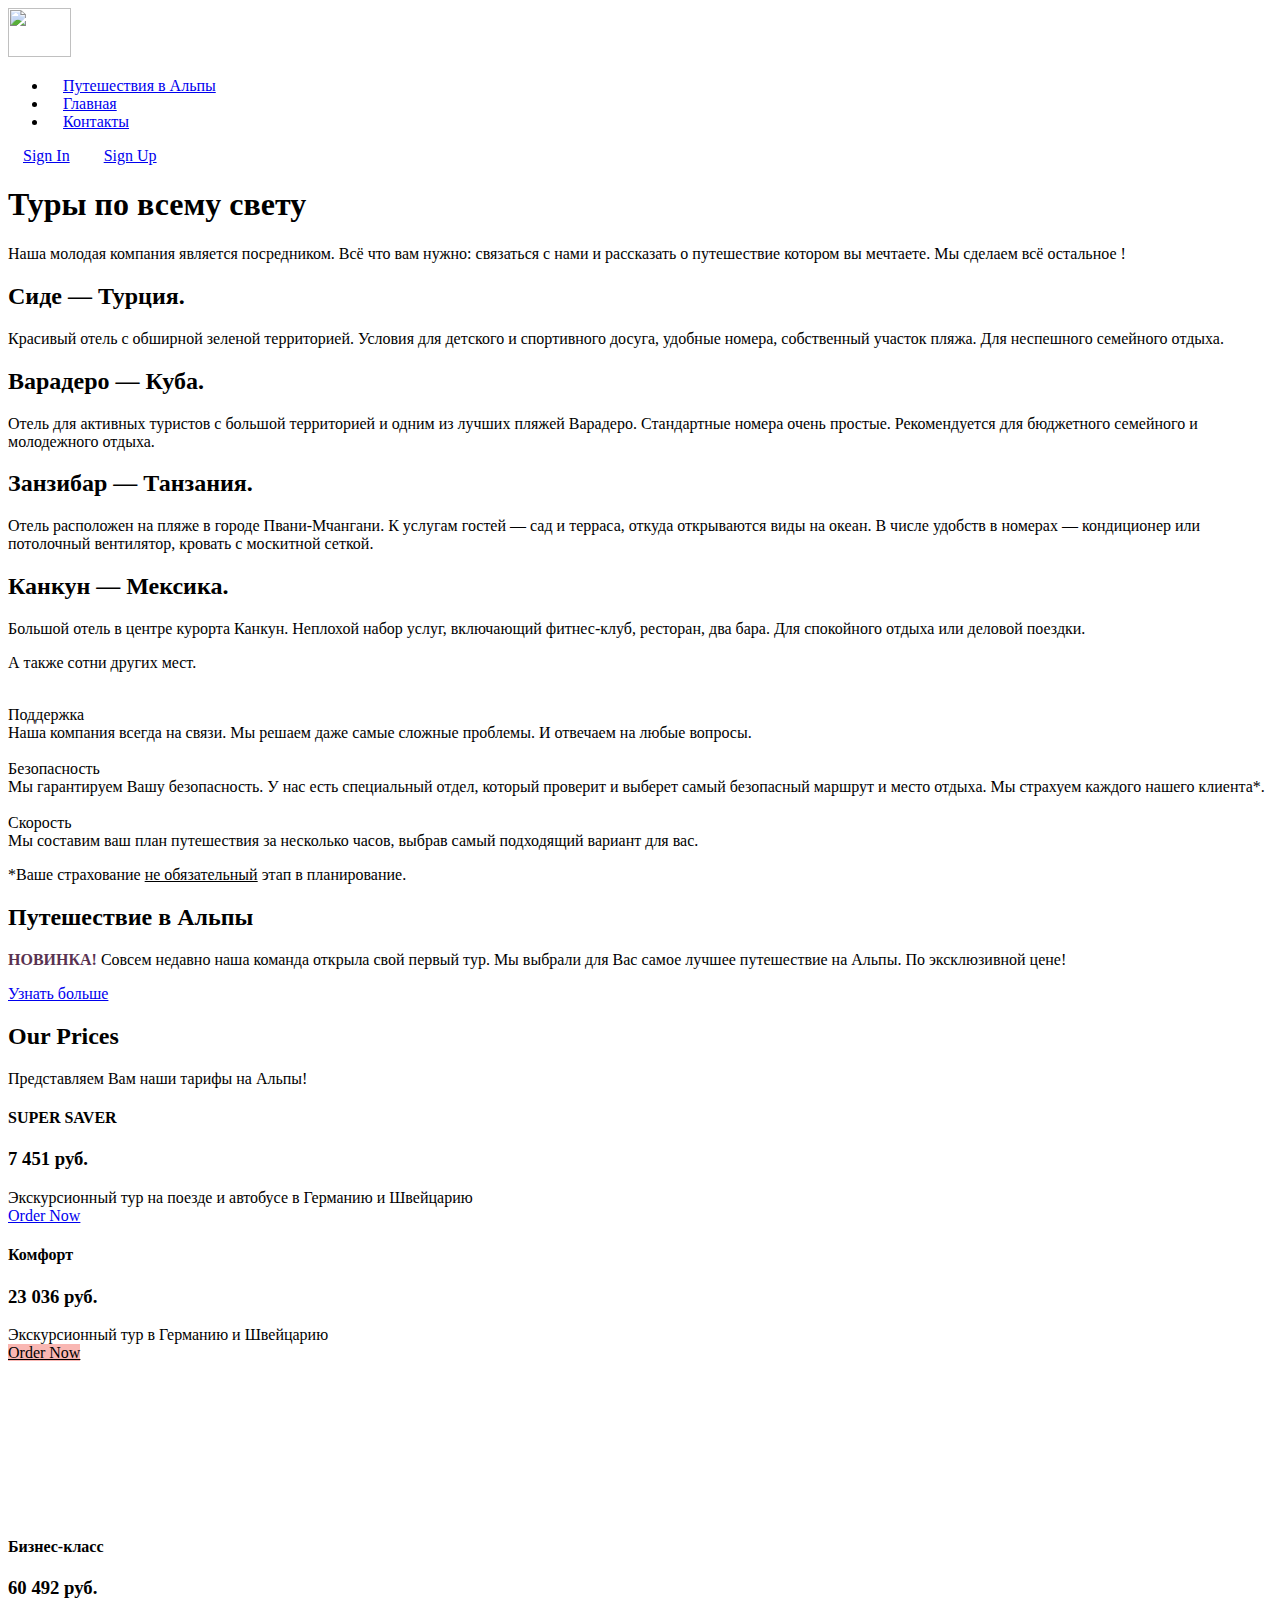
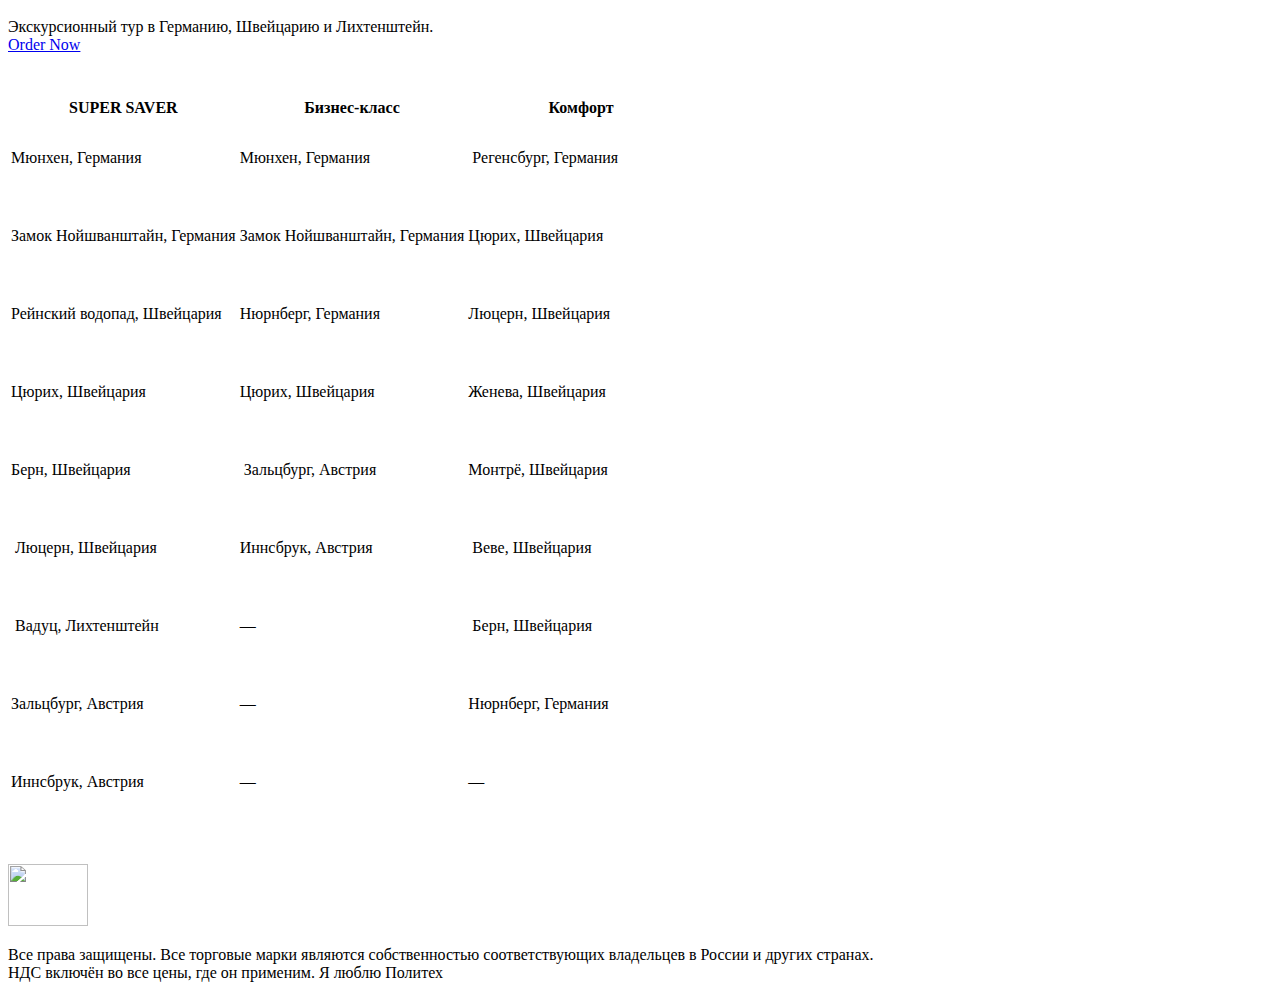
==== ArtPC/Main.html @ 0516aff8 "New floder" ====
<!--
███╗░░░███╗██████╗░░██╗░░░░░░░██╗██╗███╗░░██╗██████╗░░█████╗░░██╗░░░░░░░██╗░██████╗
████╗░████║██╔══██╗░██║░░██╗░░██║██║████╗░██║██╔══██╗██╔══██╗░██║░░██╗░░██║██╔════╝
██╔████╔██║██████╔╝░╚██╗████╗██╔╝██║██╔██╗██║██║░░██║██║░░██║░╚██╗████╗██╔╝╚█████╗░
██║╚██╔╝██║██╔══██╗░░████╔═████║░██║██║╚████║██║░░██║██║░░██║░░████╔═████║░░╚═══██╗
██║░╚═╝░██║██║░░██║░░╚██╔╝░╚██╔╝░██║██║░╚███║██████╔╝╚█████╔╝░░╚██╔╝░╚██╔╝░██████╔╝
╚═╝░░░░░╚═╝╚═╝░░╚═╝░░░╚═╝░░░╚═╝░░╚═╝╚═╝░░╚══╝╚═════╝░░╚════╝░░░░╚═╝░░░╚═╝░░╚═════╝░-->
<!--[̲̅Ч̲̅][̲̅т̲̅][̲̅о̲̅][̲̅ ̲̅][̲̅т̲̅][̲̅ы̲̅][̲̅ ̲̅][̲̅т̲̅][̲̅у̲̅][̲̅т̲̅][̲̅ ̲̅][̲̅и̲̅][̲̅щ̲̅][̲̅е̲̅][̲̅ш̲̅][̲̅ь̲̅][̲̅ ̲̅][̲̅?̲̅]-->
<!doctype html>
<html dir="ltr" style="font-size: 16px;" lang="ru-RU">
<head>
    <meta charset="utf-8">
    <title>Main</title> <!-- название страницы -->
	<link rel="stylesheet" href="css/Main.css" media="screen">
	<link rel="stylesheet" href="css/nicepage.css" media="screen">
	<link rel="stylesheet" href="css/pages_main.css" media="screen">
	
	<link rel="stylesheet" href="https://fonts.googleapis.com/css?family=Roboto:100,100i,300,300i,400,400i,500,500i,700,700i,900,900i|Open+Sans:300,300i,400,400i,600,600i,700,700i,800,800i">
    <link rel="stylesheet" href="https://fonts.googleapis.com/css?family=Merriweather:300,300i,400,400i,700,700i,900,990i">
</head>
<body>
		
<!-- Шапка -->
  <header>
	<div class="container right_header">
		<a href="https://vk.com/mrwindowspro" target="_blank" class="logo" title="&quot;Залитай&quot;" ><img src="images/logo_02.png" alt="" width="63" height="49"></a>
		<div class="right_header">
				<ul class="mnu_top">
					<li><a href="Alps.html" style="padding: 10px 15px;">Путешествия в Альпы</a></li>
					<li><a href="Main.html" style="padding: 10px 15px;">Главная</a></li>
					<li><a href="Contacts.html" style="padding: 10px 15px;">Контакты</a></li>
				</ul>
			<div class="btns">
				<a href="Sign-In.html" style="padding: 10px 15px;" class="btn_in">Sign In</a>
				<a href="Sign-Up.html" style="padding: 10px 15px;" class="btn_up">Sign Up</a>
			</div>
		</div>
	</div >
  </header>
  
 <!-- Page_01 -->
<section id="stage_01">
	<div id="container" class="flexChild rowParent">  
		<div id="rowChild51808" class="flexChild columnParent">
			<div id="columnChild46007" class="flexChild">
			</div>
			<div id="columnChild83316" class="flexChild selected">
				<h1>Туры по всему свету</h1>
				<p>Наша молодая компания является посредником. Всё что вам нужно: связаться с нами и рассказать о путешествие котором вы мечтаете. Мы сделаем всё остальное !</p>
			</div>
			<div id="columnChild50148" class="flexChild">
			</div>
		</div>
	</div>
</section>

<!-- Page_02 -->
<section id="stage_02">
	<div id="container" class="flexChild columnParent">
	  <div id="columnChild69141" class="flexChild rowParent">
	    <div id="rowChild77334" class="flexChild">
	    	<h2>Сиде — Турция.</h2>
	    	<p>Красивый отель с обширной зеленой территорией. Условия для детского и спортивного досуга, удобные номера, собственный участок пляжа. Для неспешного семейного отдыха.</p>
	    </div>
	    <div id="rowChild97546" class="flexChild" data-image-width="571" data-image-height="361">
	    </div>
	</div>
	  <div id="columnChild59851" class="flexChild rowParent">
	    <div id="rowChild39420" class="flexChild selected"></div>
	      <div id="rowChild57481" class="flexChild">
	      	<h2>Варадеро — Куба.</h2>
	    	<p>Отель для активных туристов с большой территорией и одним из лучших пляжей Варадеро. Стандартные номера очень простые. Рекомендуется для бюджетного семейного и молодежного отдыха.</p>
	      </div>
	</div>
	</div>
</section>

<!-- Page_03 -->
<section id="stage_03">
	<div id="container" class="flexChild columnParent">
	  <div id="columnChild691411" class="flexChild rowParent">
	    <div id="rowChild773341" class="flexChild">
	    	<h2>Занзибар — Танзания.</h2>
	    	<p>Отель расположен на пляже в городе Пвани-Мчангани. К услугам гостей — сад и терраса, откуда открываются виды на океан. В числе удобств в номерах — кондиционер или потолочный вентилятор, кровать с москитной сеткой.</p>
	    </div>
	    <div id="rowChild975461" class="flexChild" data-image-width="571" data-image-height="361">
	    </div>
	</div>
	  <div id="columnChild598511" class="flexChild rowParent">
	    <div id="rowChild394201" class="flexChild selected"></div>
	      <div id="rowChild574811" class="flexChild">
	      	<h2>Канкун — Мексика.</h2>
	    	<p>Большой отель в центре курорта Канкун. Неплохой набор услуг, включающий фитнес-клуб, ресторан, два бара. Для спокойного отдыха или деловой поездки.</p>
	      </div>
	</div>
		<p id="text_page_03">А также сотни других мест.</p>
	</div>
</section>

<!-- Page_04 -->
<section id="stage_04">
	<div class="container">
		<div class="row_flex">
			<div class="why_item">
				<img src="images/svg/icon_01_mod.svg" alt="" class="img-responsive">
				<div class="name">Поддержка</div>
				<div class="descr">Наша компания всегда на связи. Мы решаем даже самые сложные проблемы. И отвечаем на любые вопросы.</div>
			</div>
			<div class="why_item">
				<img src="images/svg/icon_02_mod.png" alt="" class="img-responsive">
				<div class="name">Безопасность</div>
				<div class="descr">Мы гарантируем Вашу безопасность. У нас есть специальный отдел, который проверит и выберет самый безопасный маршрут и место отдыха. Мы страхуем каждого нашего клиента*.</div>
			</div>
			<div class="why_item">
				<img src="images/svg/icon_03_mod.png" alt="" class="img-responsive">
				<div class="name">Скорость</div>
				<div class="descr">Мы составим ваш план путешествия за несколько часов, выбрав самый подходящий вариант для вас.</div>
			</div>
		</div>
		<p>*Ваше страхование <u>не обязательный</u> этап в планирование.</p>
	</div>
</section>

<!-- Page_05 -->
<section id="stage_05">
	<div id="container" class="flexChild rowParent">
		<div id="rowChild71611" class="flexChild columnParent">
			<div id="columnChild34521" class="flexChild rowParent">
		    	<div id="rowChild55302" class="flexChild columnParent"></div>
	      		<div id="rowChild24988" class="flexChild"></div>
			</div>
	    <div id="columnChild1366" class="flexChild rowParent">
	      <div id="rowChild76391" class="flexChild"></div>
	      <div id="rowChild62768" class="flexChild selected">
	      	<div class="group">
	      		<div id="group_content">
	      			<h2>Путешествие в Альпы</h2>
	      			<p>
	      			 <span style="font-weight: 700; color: #593250;">НОВИНКА!</span> Совсем недавно наша команда открыла свой первый тур. Мы выбрали для Вас самое лучшее путешествие на Альпы. По эксклюзивной цене!
	      			</p>
	      			<a href="Alps.html" class="button_group" target="_blank">Узнать больше</a>
	      		</div>
	      	</div>
	      </div>
		</div>
		</div>
	</div>
</section>

<!-- Page_06 -->
<section id="stage_06">
	<div class="container">
		<h2>Our Prices</h2>
		<div class="description">Представляем Вам наши тарифы на Альпы!</div>
		<div class="row_flex">
			<div class="prices">
				<h4 class="name">SUPER SAVER</h4>
				<h3>7 451 руб.</h3>
				<div class="descr">Экскурсионный тур на поезде и автобусе в Германию и Швейцарию</div>
				<a href="Form.html" target="_blank" class="button_price">Order Now</a>
			</div>
			<div class="prices" style="border-color: #f15048; stroke: #f15048; ">
				<h4 class="name">Комфорт</h4>
				<h3>23 036 руб.</h3>
				<div class="descr">Экскурсионный тур в Германию и Швейцарию</div>
				<a href="Form.html" target="_blank" class="button_price" style="background-color: #f9b7b3; color: #000000;">Order Now</a>
			</div>
			<div class="prices" id="prices_boost">
				<div id="video_background">
					<div class="embed-responsive">
						<video class="embed-responsive-item" loop muted autoplay="autoplay" playsinline>
							<source src="files/video_01_glav_mod.mp4" type="video/mp4">
						</video>
					</div>
				</div>
				<div id="content">
					<h4 class="name">Бизнес-класс</h4>
					<h3>60 492 руб.</h3>
					<div class="descr">Экскурсионный тур в Германию, Швейцарию и Лихтенштейн.</div>
					<a href="Form.html" target="_blank" class="button_price">Order Now</a>
				</div>
			</div>
		</div>
	</div>
</section>

<!-- Page_07 -->
<section id="stage_07">
	<div class="container">
		<div style="margin: 42px auto 42px 0;">
		    <table class="table">
	            <colgroup>
	              <col width="33.3%">
	              <col width="33.3%">
	              <col width="33.400000000000006%">
	            </colgroup>
	            <thead class="table-header">
	              <tr style="height: 21px;">
	                <th class="utable-cell">SUPER SAVER </th>
	                <th class="utable-cell">Бизнес-класс</th>
	                <th class="utable-cell">Комфорт</th>
	              </tr>
	            </thead>
	            <tbody class="table-body">
	              <tr style="height: 75px;">
	                <td class="utable-cell">Мюнхен, Германия</td>
	                <td class="utable-cell">Мюнхен, Германия</td>
	                <td class="utable-cell">&nbsp;Регенсбург, Германия</td>
	              </tr>
	              <tr style="height: 76px;">
	                <td class="utable-cell">Замок Нойшванштайн, Германия</td>
	                <td class="utable-cell">Замок Нойшванштайн, Германия</td>
	                <td class="utable-cell">Цюрих, Швейцария</td>
	              </tr>
	              <tr style="height: 76px;">
	                <td class="utable-cell">Рейнский водопад, Швейцария</td>
	                <td class="utable-cell">Нюрнберг, Германия</td>
	                <td class="utable-cell">Люцерн, Швейцария</td>
	              </tr>
	              <tr style="height: 76px;">
	                <td class="utable-cell">Цюрих, Швейцария</td>
	                <td class="utable-cell">Цюрих, Швейцария</td>
	                <td class="utable-cell">Женева, Швейцария</td>
	              </tr>
	              <tr style="height: 76px;">
	                <td class="utable-cell">Берн, Швейцария</td>
	                <td class="utable-cell">&nbsp;Зальцбург, Австрия</td>
	                <td class="utable-cell">Монтрё, Швейцария</td>
	              </tr>
	              <tr style="height: 76px;">
	                <td class="utable-cell">&nbsp;Люцерн, Швейцария</td>
	                <td class="utable-cell">Иннсбрук, Австрия</td>
	                <td class="utable-cell">&nbsp;Веве, Швейцария</td>
	              </tr>
	              <tr style="height: 76px;">
	                <td class="utable-cell">&nbsp;Вадуц, Лихтенштейн</td>
	                <td class="utable-cell">—</td>
	                <td class="utable-cell">&nbsp;Берн, Швейцария</td>
	              </tr>
	              <tr style="height: 76px;">
	                <td class="utable-cell">Зальцбург, Австрия</td>
	                <td class="utable-cell">—</td>
	                <td class="utable-cell">Нюрнберг, Германия</td>
	              </tr>
	              <tr style="height: 76px;">
	                <td class="utable-cell">Иннсбрук, Австрия</td>
	                <td class="utable-cell">—</td>
	                <td class="utable-cell">—</td>
	              </tr>
	            </tbody>
	        </table>
        </div>
	</div>
</section>
<!-- Подвал -->
	<footer>
		<div class="container">
			<div class="logo_footer">
				<a href="#" title="Создано при поддержки &quot;Политех ИСПО&quot;" ><img src="images/logo_02.png" alt="" width="80" height="62"></a>
				<p class="footer_text">Все права защищены. Все торговые марки являются собственностью соответствующих владельцев в России и других странах.<br>НДС включён во все цены, где он применим. Я люблю Политех</p>
			</div>
		</div>
	</footer>
</body>
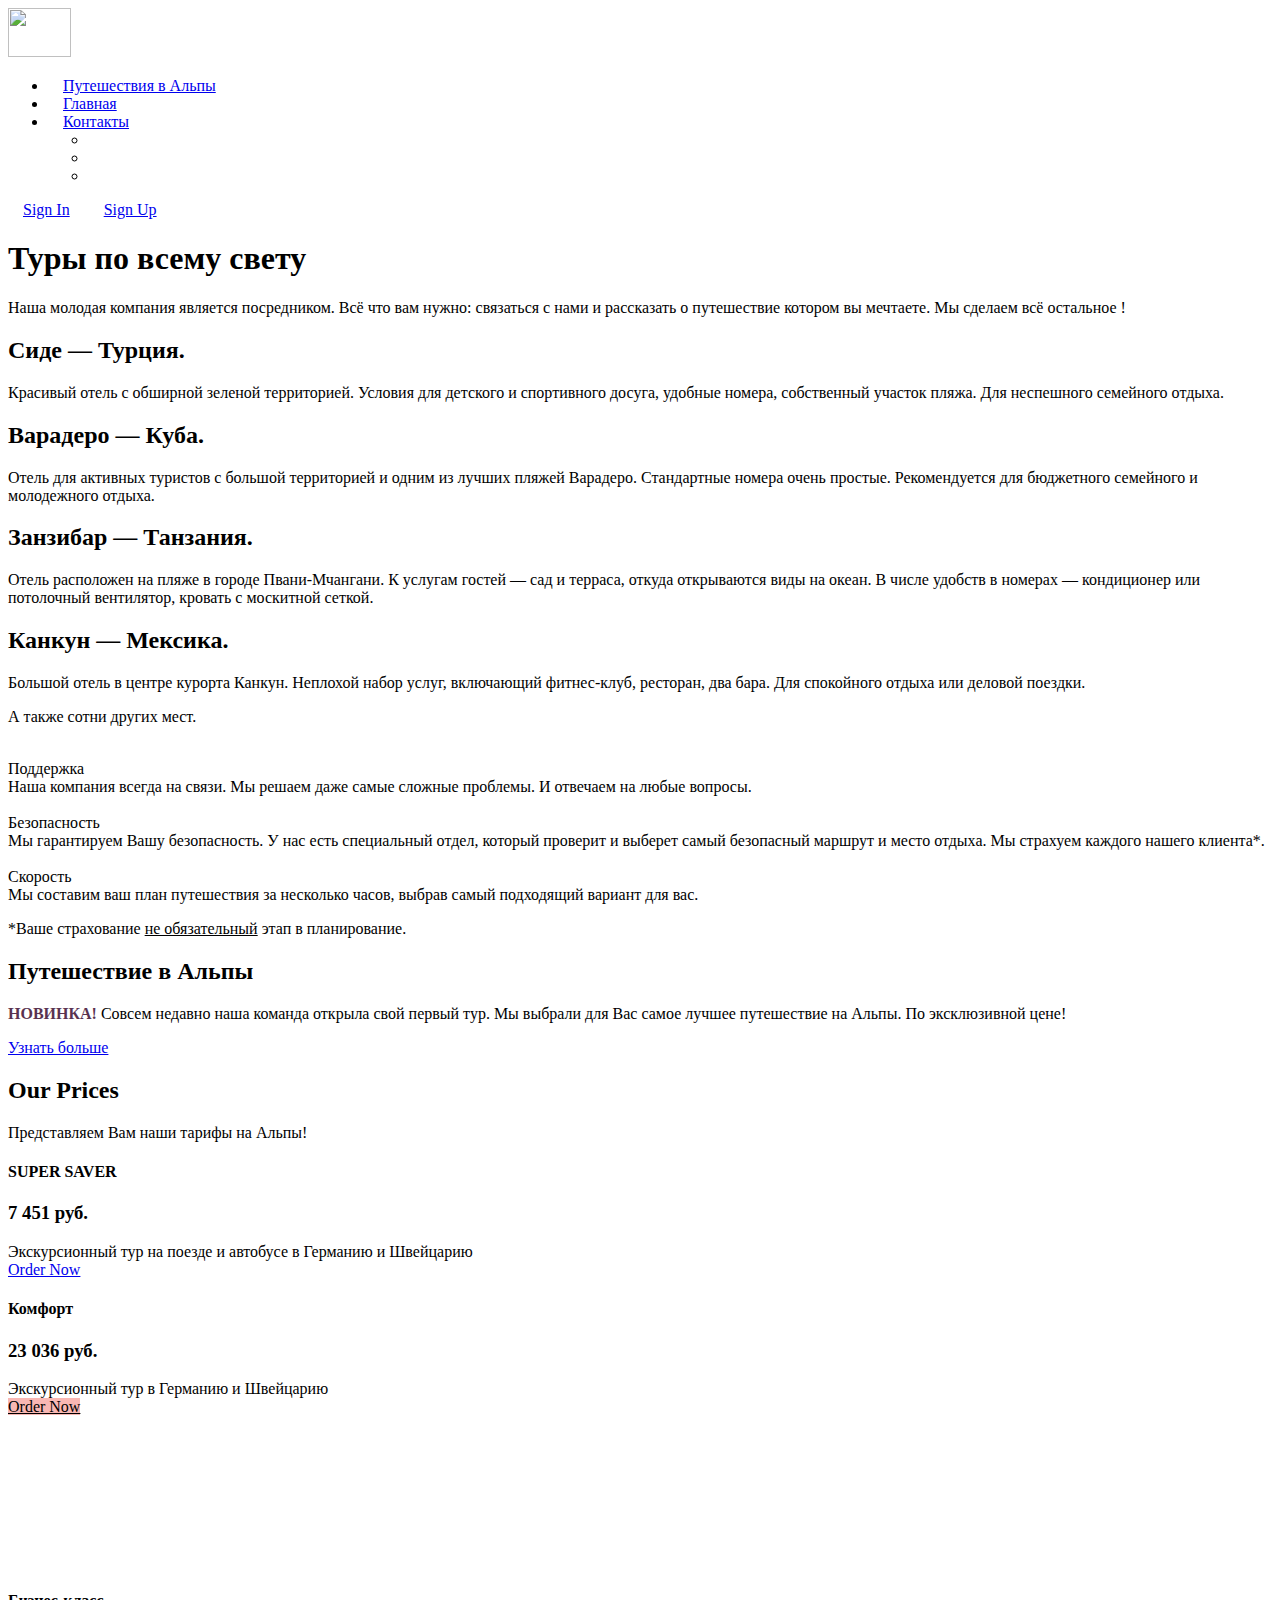
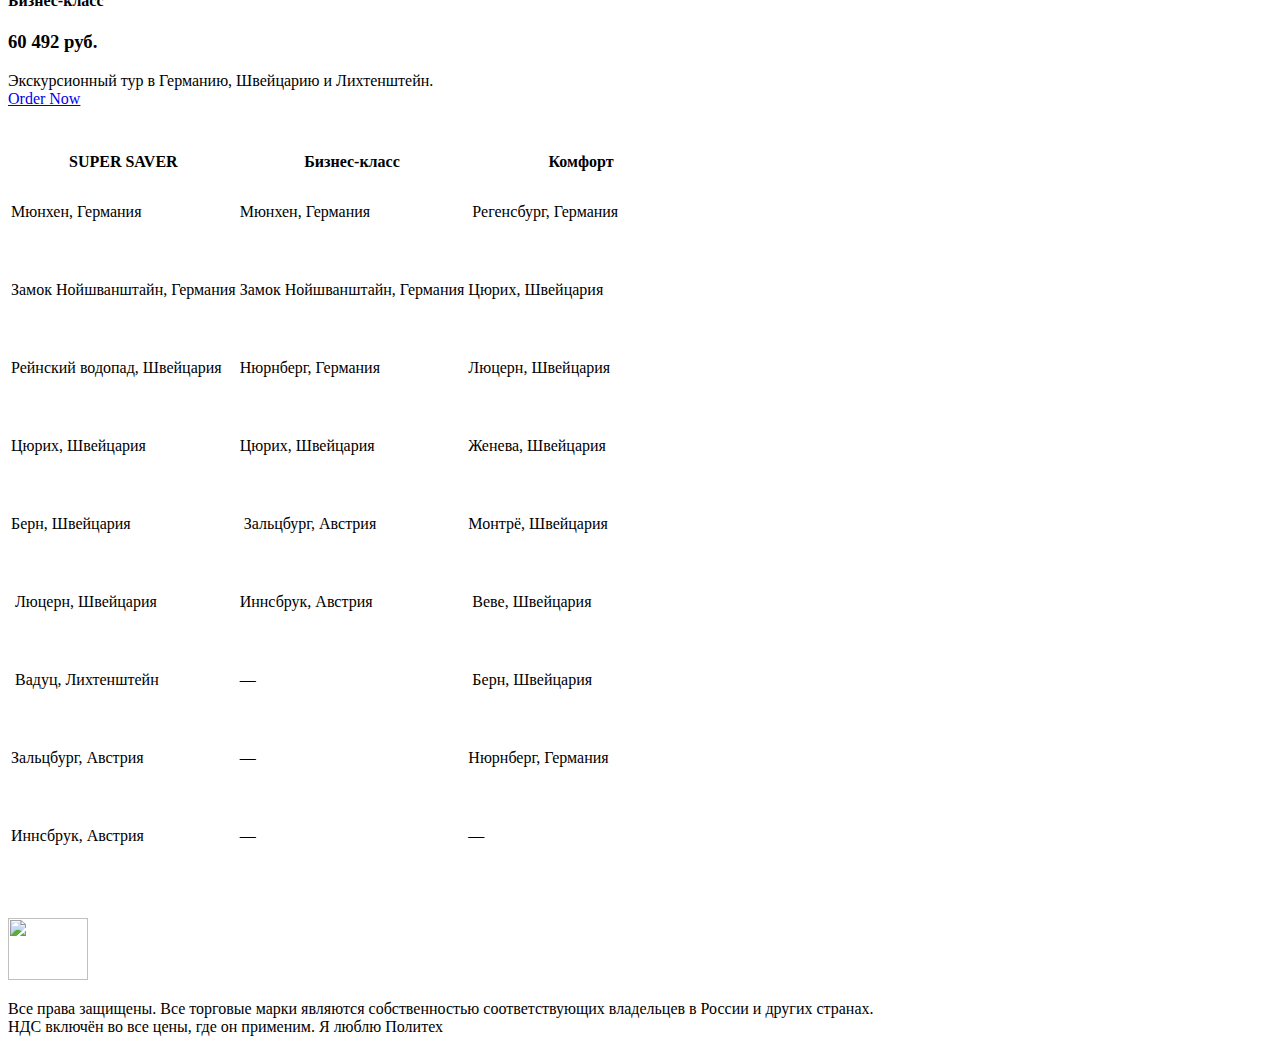
==== commit 3319cf5a: "Update Main.html" ====
--- a/ArtPC/Main.html
+++ b/ArtPC/Main.html
@@ -29,6 +29,12 @@
 					<li><a href="Alps.html" style="padding: 10px 15px;">Путешествия в Альпы</a></li>
 					<li><a href="Main.html" style="padding: 10px 15px;">Главная</a></li>
 					<li><a href="Contacts.html" style="padding: 10px 15px;">Контакты</a></li>
+					<ul>
+  <li><a href="https://www.youtube.com/@mrwindows1825"><i class="fab fa-youtube" aria-hidden="true"></i></a></li>
+  <li><a href="https://vk.com/mrwindowspro"><i class="fab fa-vk" aria-hidden="true"></i></a></li>
+  <li><a href="https://www.instagram.com/mrwindowsd?igsh=MWNjZ2Rzc25yeTAyaA==
+"><i class="fab fa-instagram" aria-hidden="true"></i></a></li>
+</ul>
 				</ul>
 			<div class="btns">
 				<a href="Sign-In.html" style="padding: 10px 15px;" class="btn_in">Sign In</a>
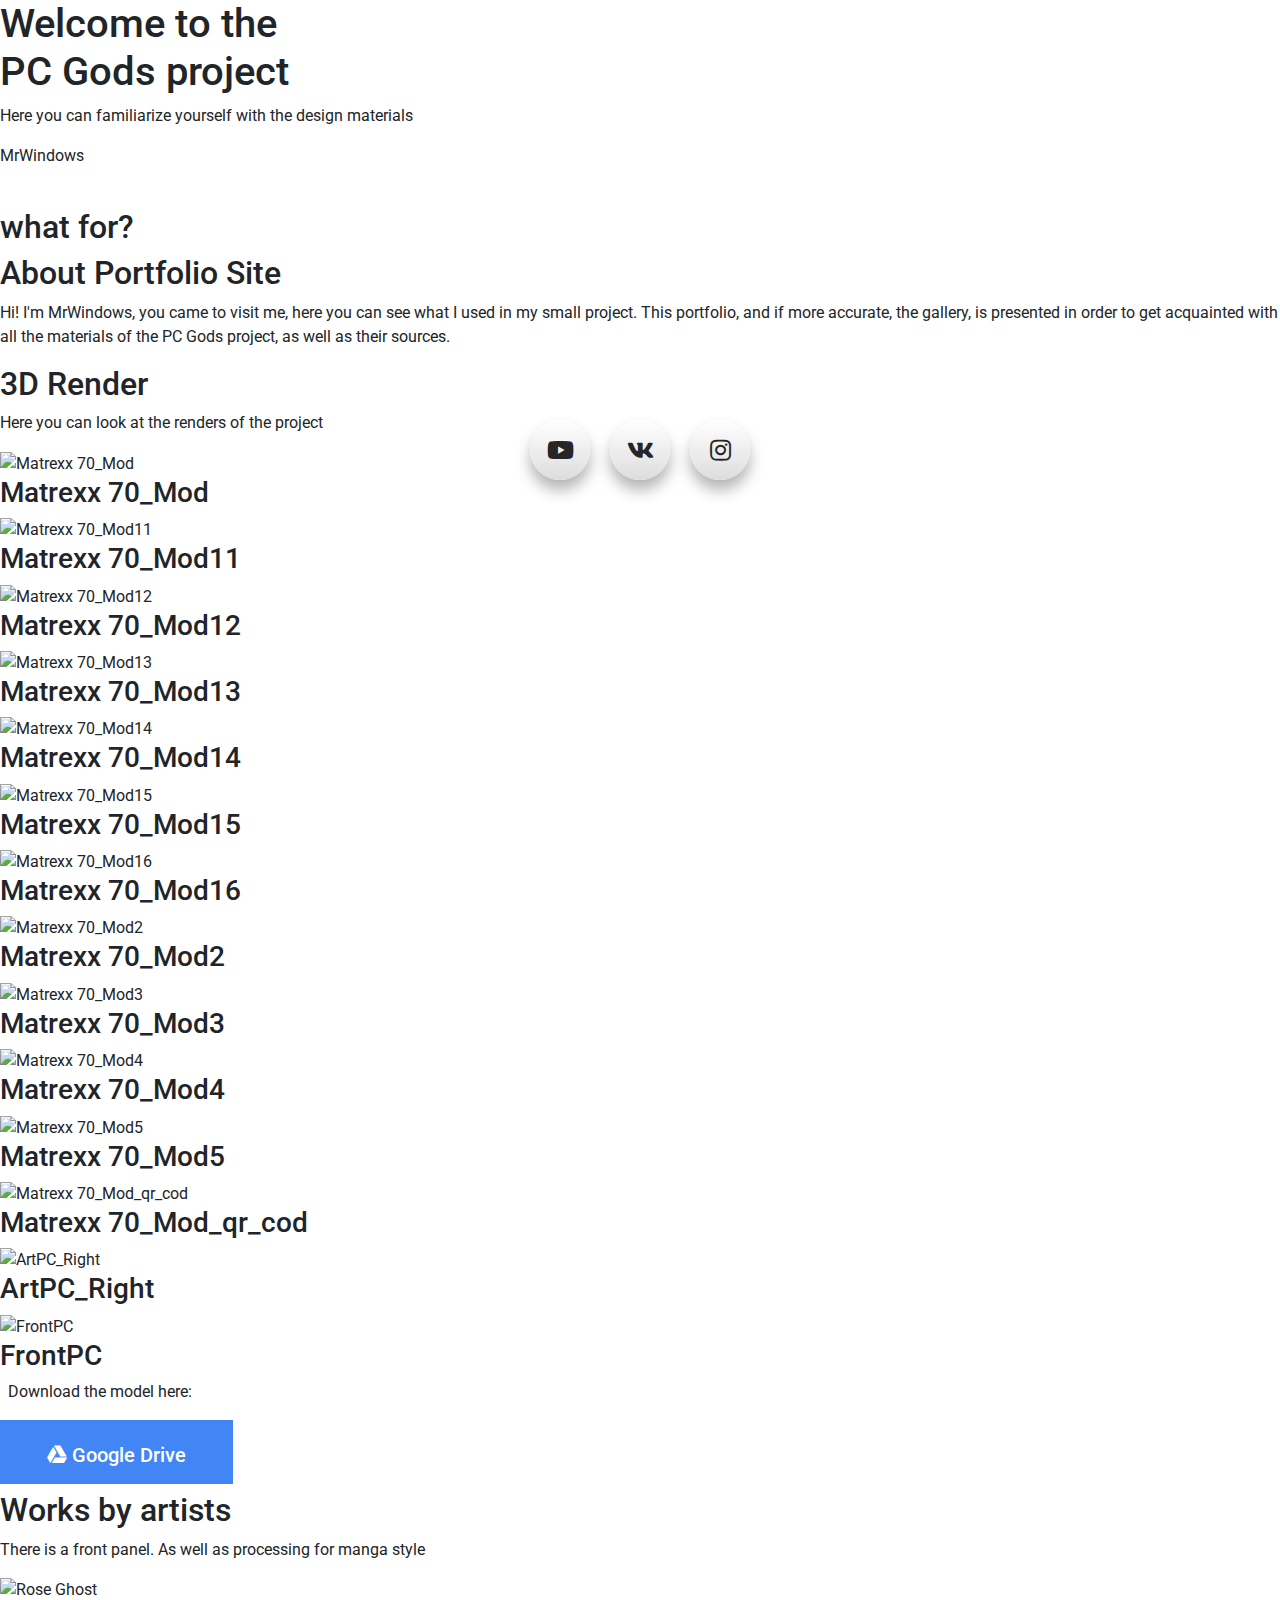
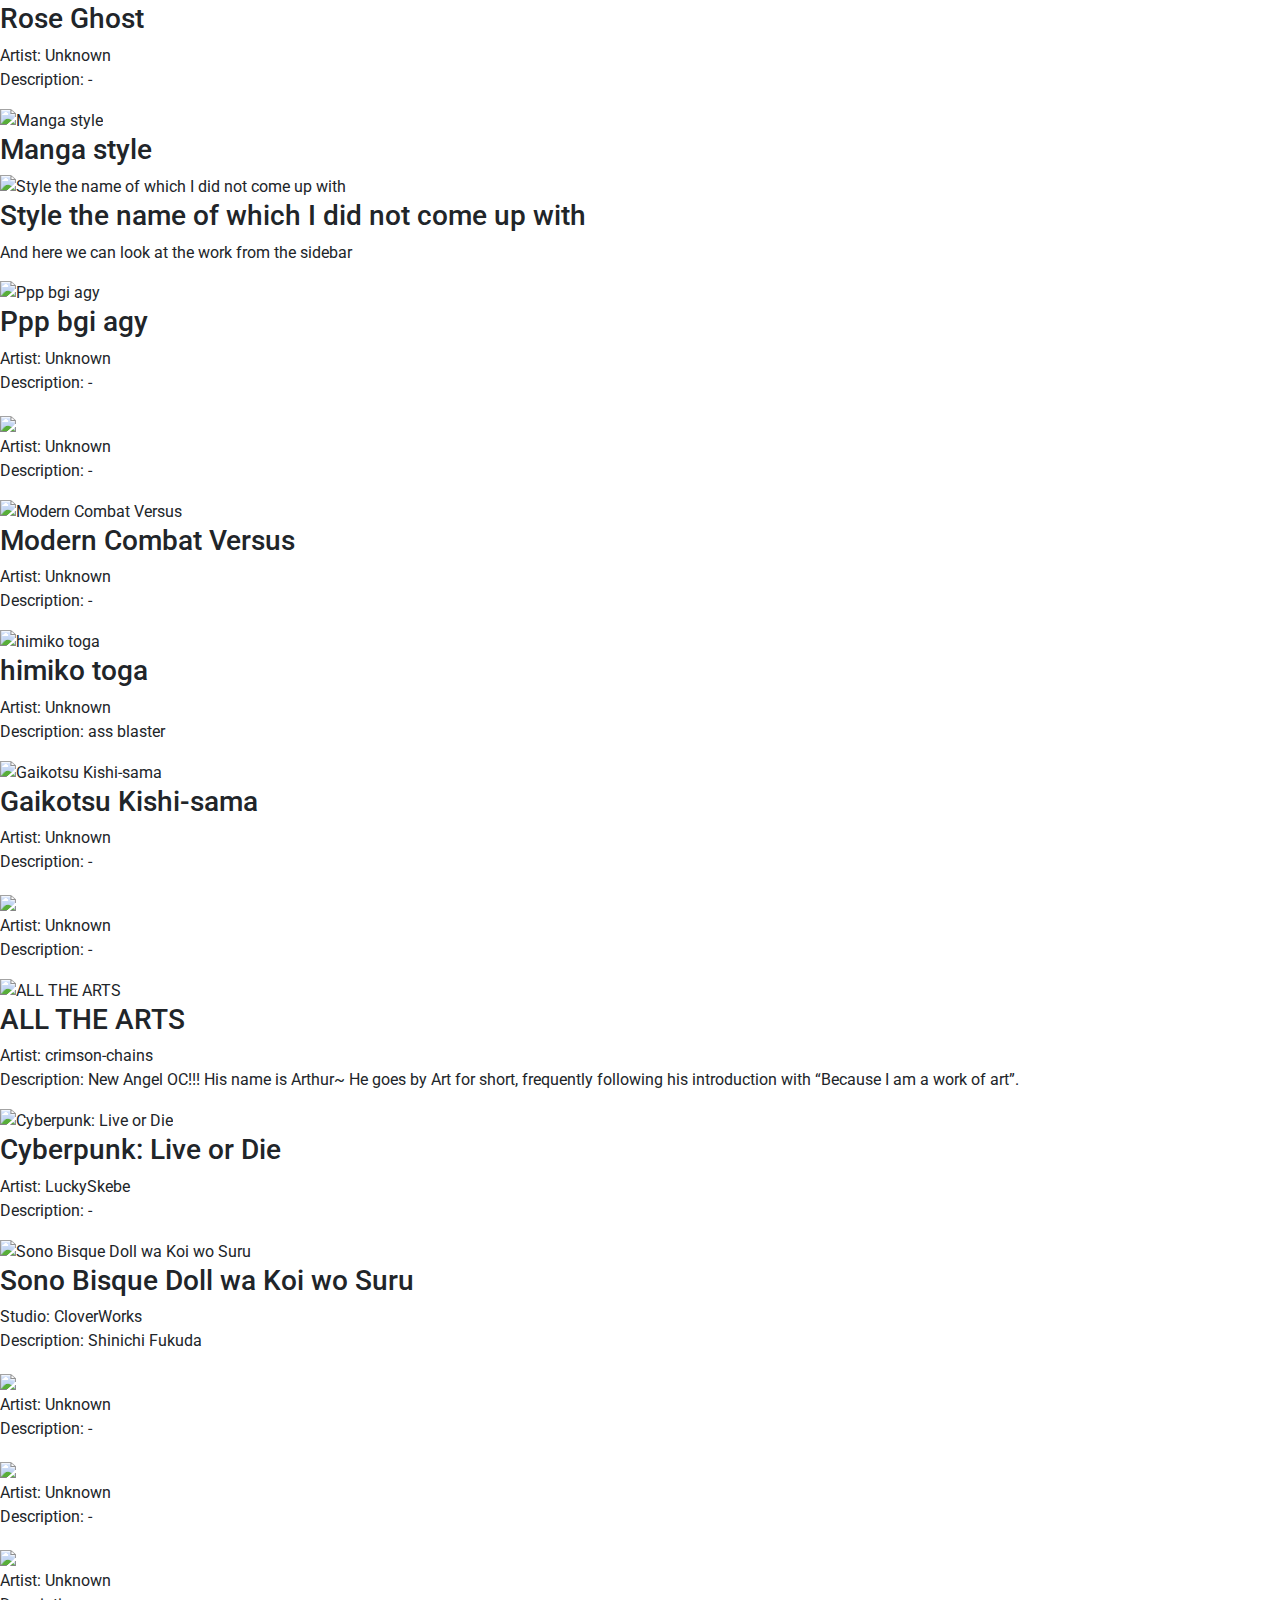
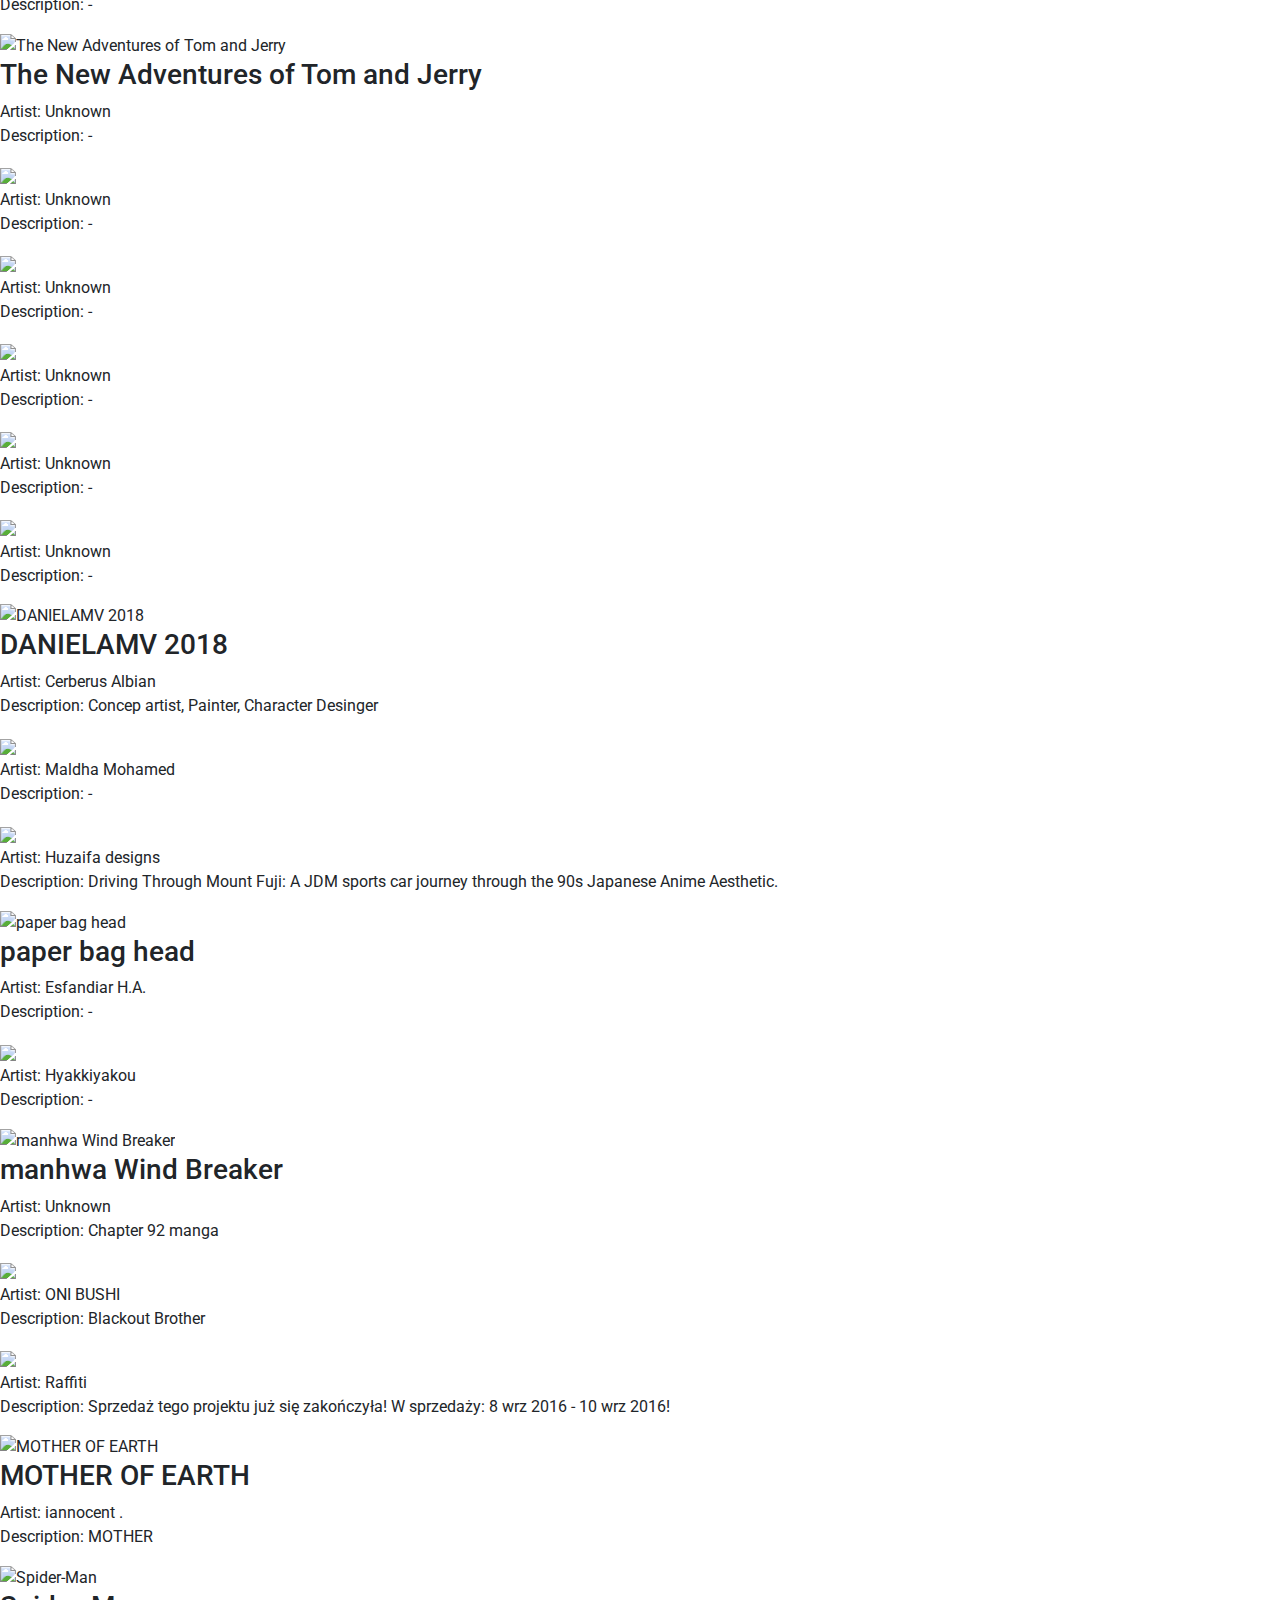
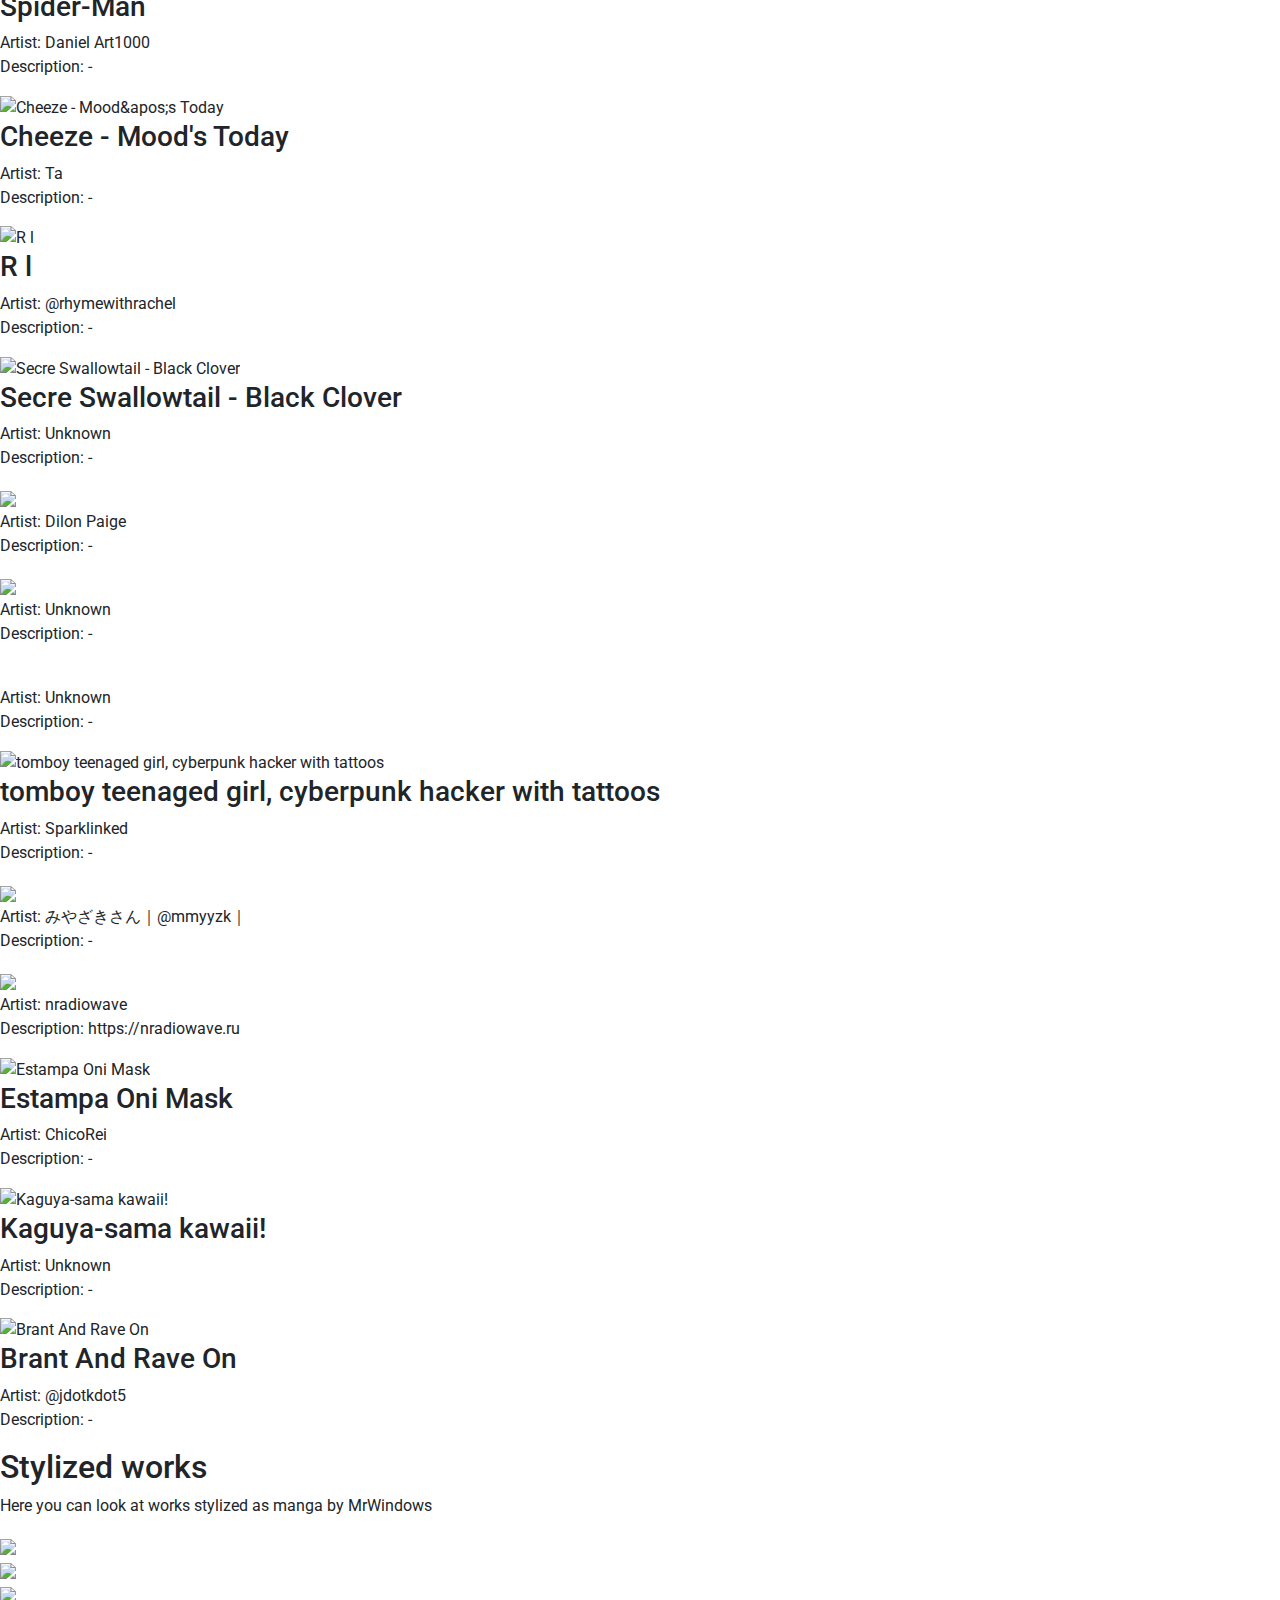
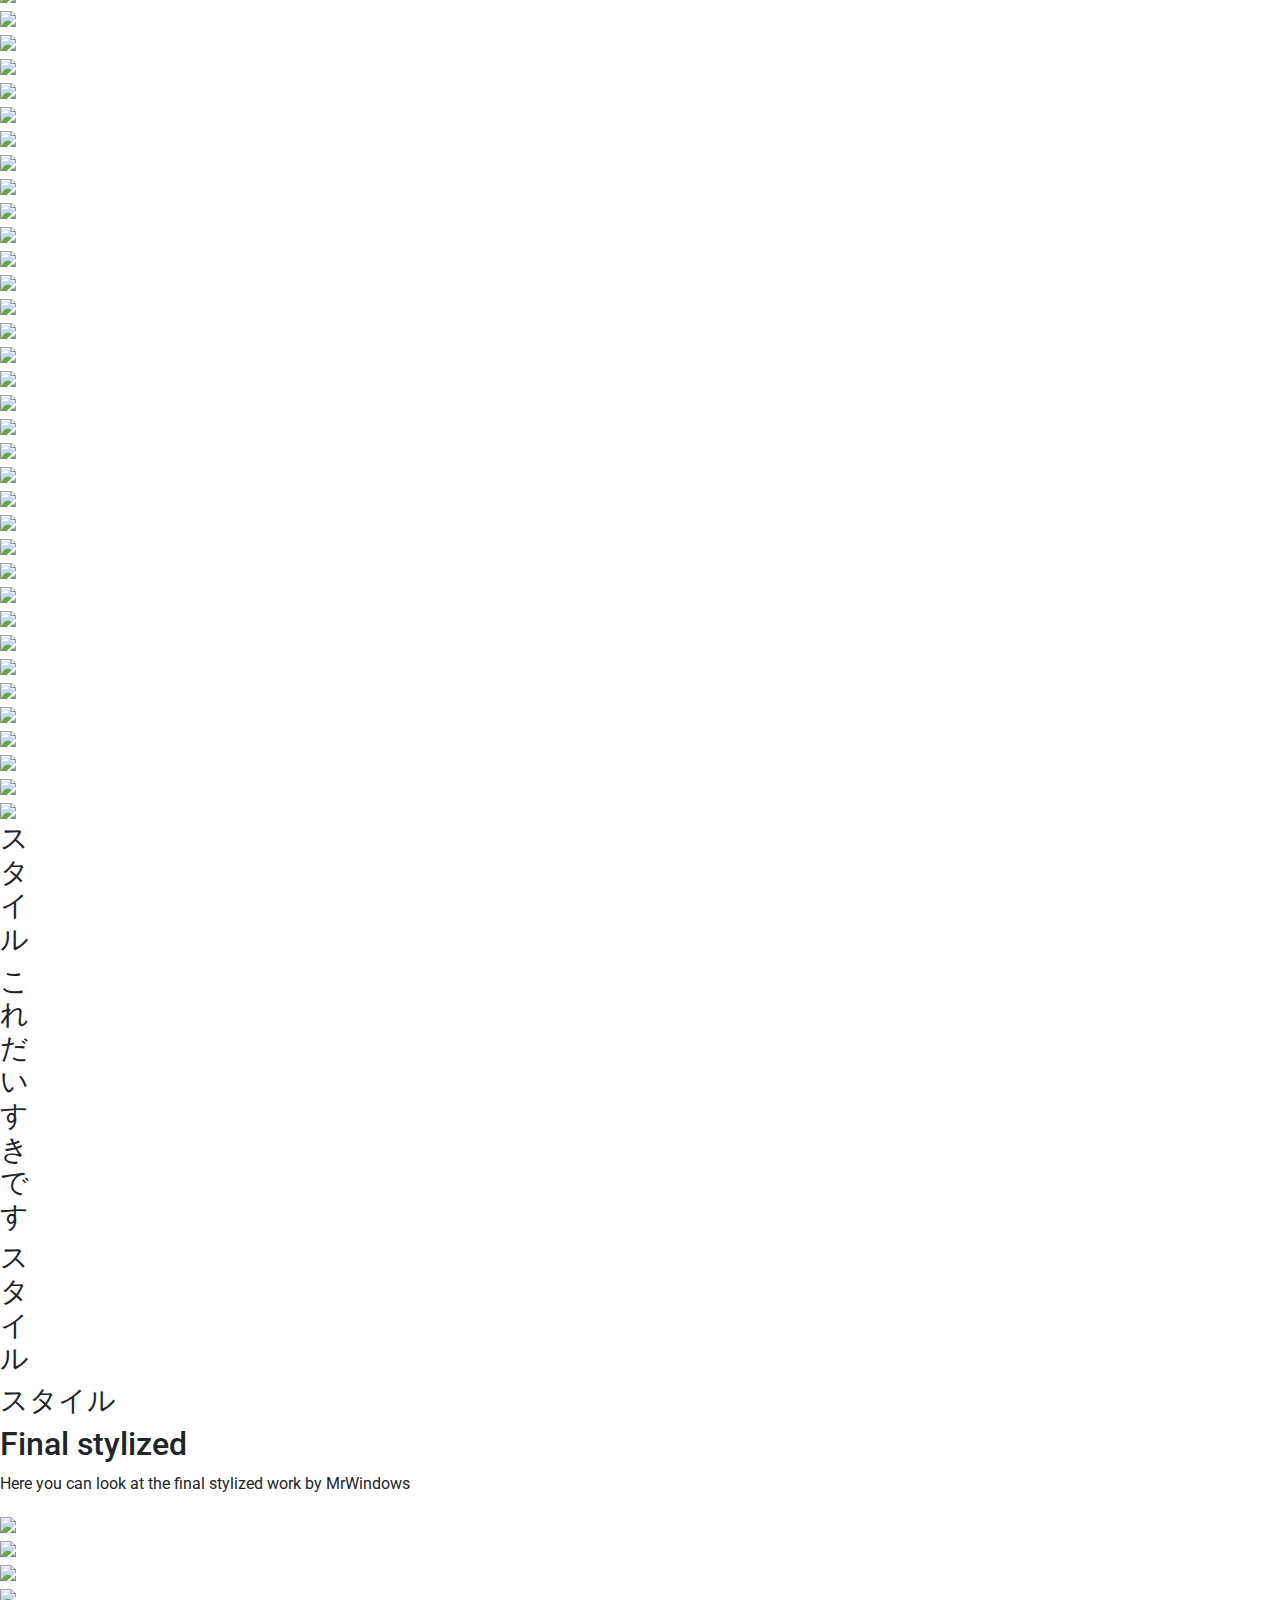
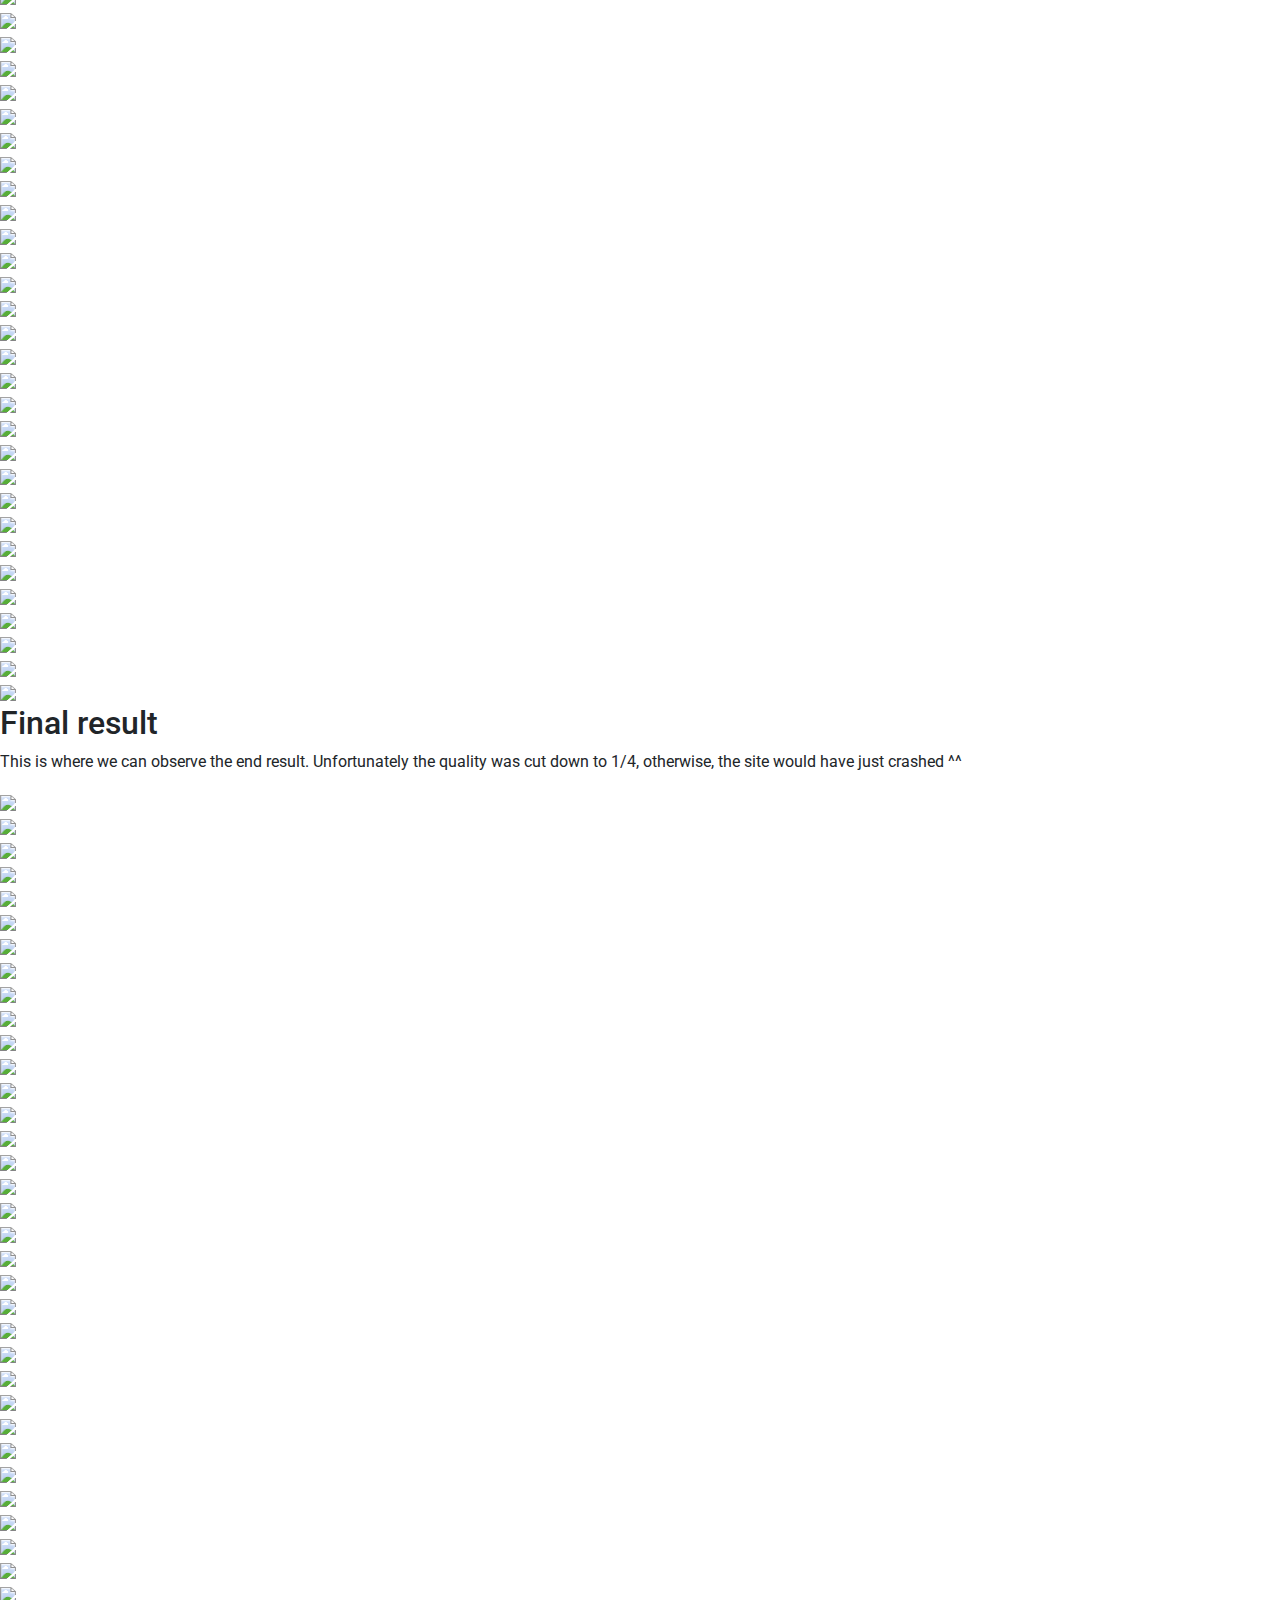
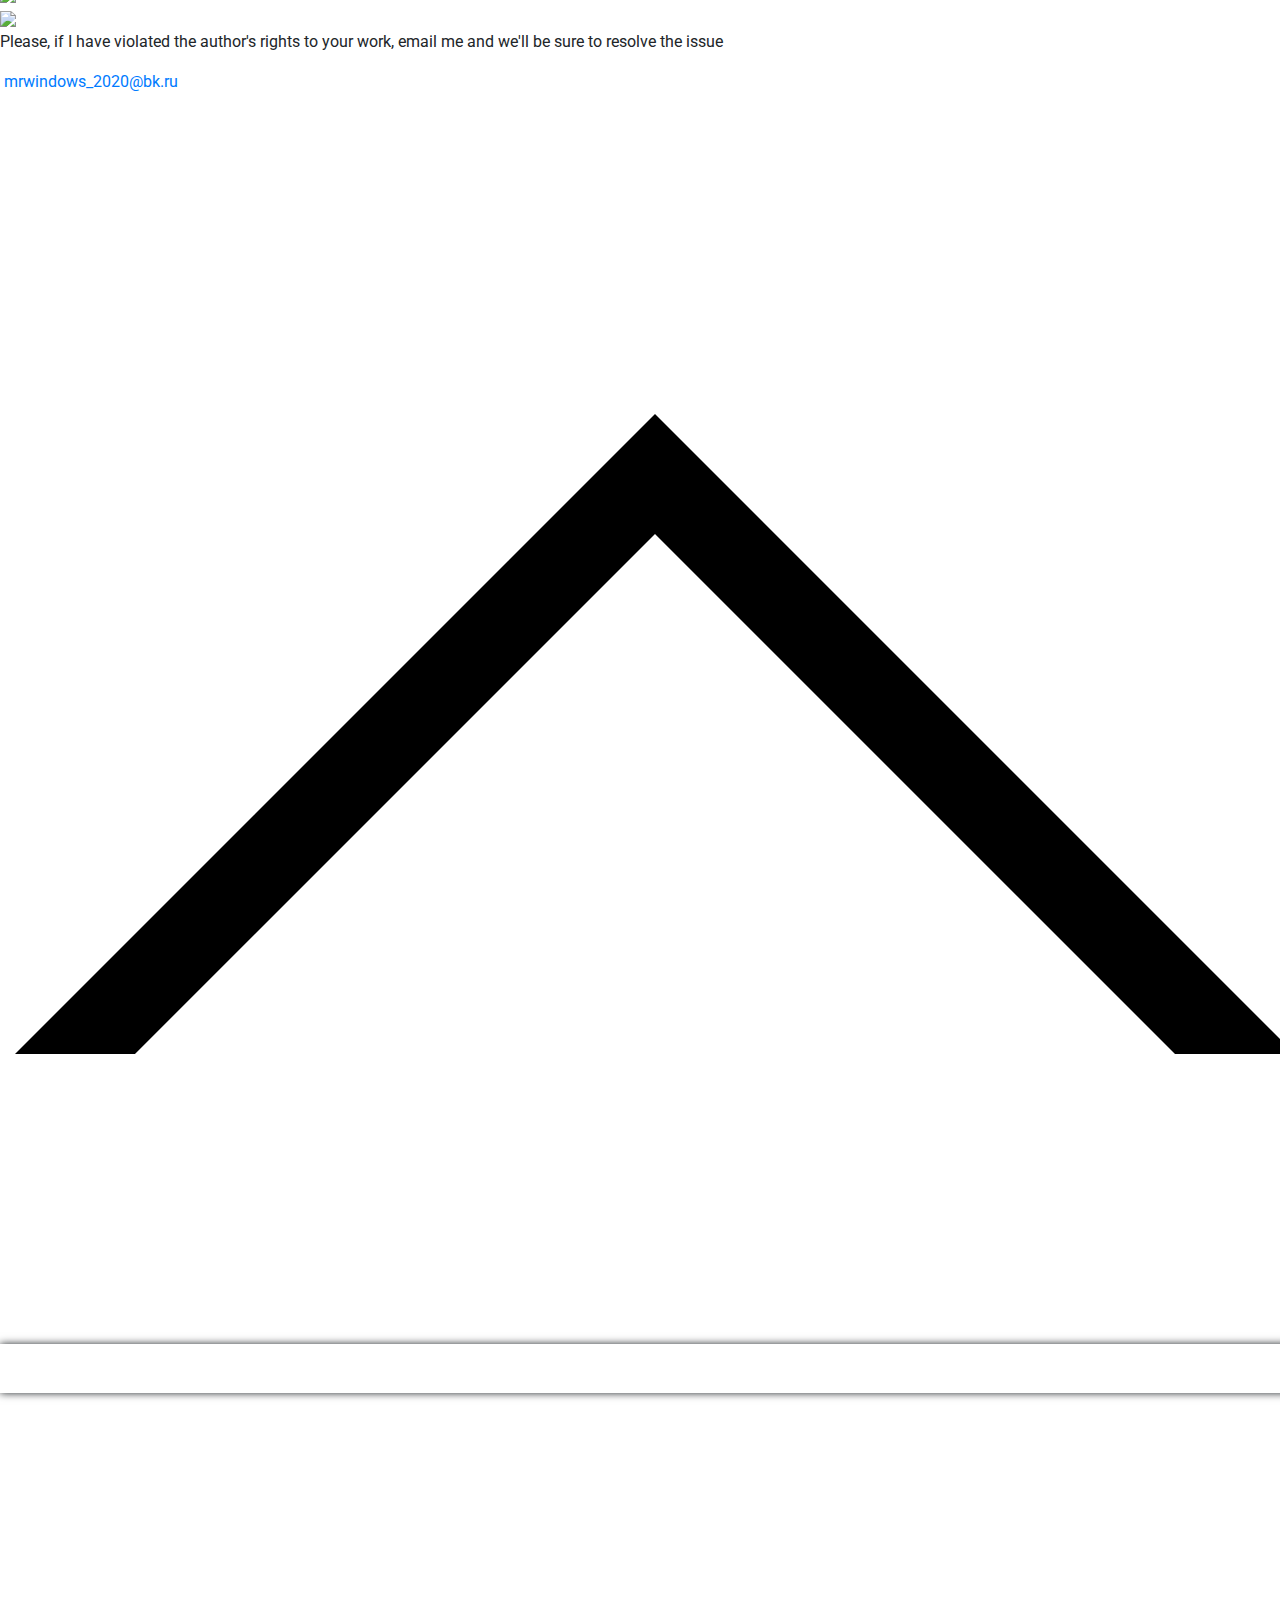
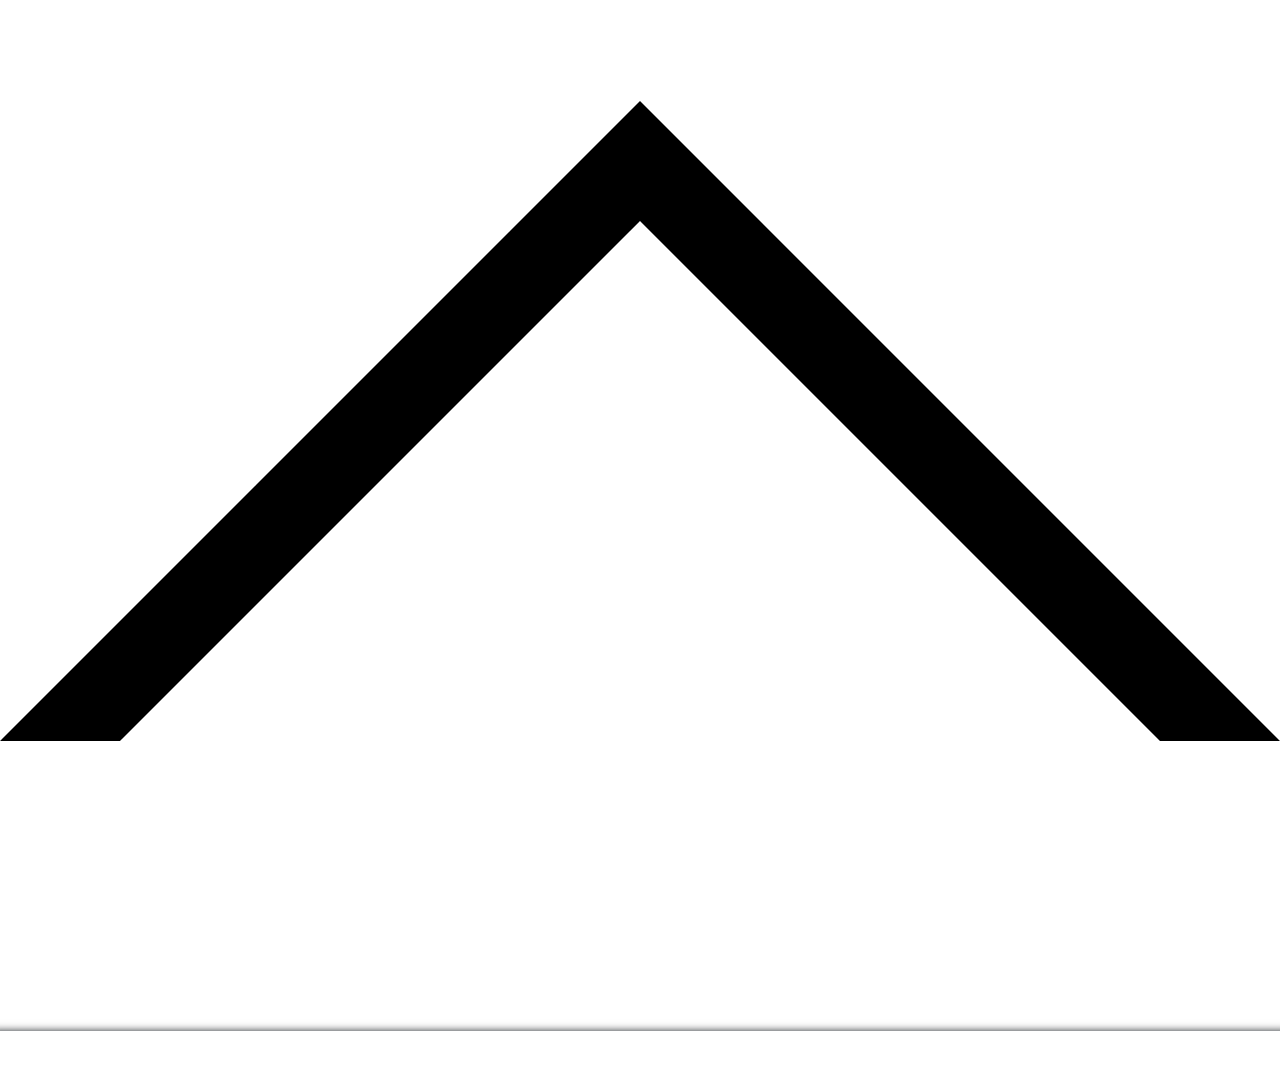
==== commit 2f7150f8: "Update Main.html" ====
--- a/ArtPC/Main.html
+++ b/ArtPC/Main.html
@@ -6,265 +6,1517 @@
 ██║░╚═╝░██║██║░░██║░░╚██╔╝░╚██╔╝░██║██║░╚███║██████╔╝╚█████╔╝░░╚██╔╝░╚██╔╝░██████╔╝
 ╚═╝░░░░░╚═╝╚═╝░░╚═╝░░░╚═╝░░░╚═╝░░╚═╝╚═╝░░╚══╝╚═════╝░░╚════╝░░░░╚═╝░░░╚═╝░░╚═════╝░-->
 <!--[̲̅Ч̲̅][̲̅т̲̅][̲̅о̲̅][̲̅ ̲̅][̲̅т̲̅][̲̅ы̲̅][̲̅ ̲̅][̲̅т̲̅][̲̅у̲̅][̲̅т̲̅][̲̅ ̲̅][̲̅и̲̅][̲̅щ̲̅][̲̅е̲̅][̲̅ш̲̅][̲̅ь̲̅][̲̅ ̲̅][̲̅?̲̅]-->
+
 <!doctype html>
-<html dir="ltr" style="font-size: 16px;" lang="ru-RU">
-<head>
+<html dir="ltr" style="font-size: 16px;" lang="ru-RU"><head>
+    <meta name="viewport" content="width=device-width, initial-scale=1">
     <meta charset="utf-8">
-    <title>Main</title> <!-- название страницы -->
-	<link rel="stylesheet" href="css/Main.css" media="screen">
-	<link rel="stylesheet" href="css/nicepage.css" media="screen">
-	<link rel="stylesheet" href="css/pages_main.css" media="screen">
+    <meta http-equiv="X-UA-Compatible" content="">
+    <meta name="keywords" content="">
+    <meta name="description" content="">
+    <meta name="robots" content="noindex">
 	
-	<link rel="stylesheet" href="https://fonts.googleapis.com/css?family=Roboto:100,100i,300,300i,400,400i,500,500i,700,700i,900,900i|Open+Sans:300,300i,400,400i,600,600i,700,700i,800,800i">
-    <link rel="stylesheet" href="https://fonts.googleapis.com/css?family=Merriweather:300,300i,400,400i,700,700i,900,990i">
-</head>
-<body>
+<title>Home</title> <!-- название страницы -->
+    <link rel="stylesheet" href="stelys.css" media="screen">
+    <link rel="stylesheet" href="home.css" media="screen">
+    <script class="u-script" type="text/javascript" src="jquery.js" defer=""></script>
+    <script class="u-script" type="text/javascript" src="stelys.js" defer=""></script>
+    <link rel="stylesheet" href="https://maxcdn.bootstrapcdn.com/font-awesome/4.2.0/css/font-awesome.min.css">
+    <link rel="stylesheet" href="https://maxcdn.bootstrapcdn.com/bootstrap/4.0.0/css/bootstrap.min.css" integrity="sha384-Gn5384xqQ1aoWXA+058RXPxPg6fy4IWvTNh0E263XmFcJlSAwiGgFAW/dAiS6JXm" crossorigin="anonymous">
+    <link href="https://use.fontawesome.com/releases/v5.0.4/css/all.css" rel="stylesheet">
+    <link rel="stylesheet" href="bootstrap.min.css">
+    <link rel="icon" href="images/PC-Love.png">
+    <link id="u-theme-google-font" rel="stylesheet" href="https://fonts.googleapis.com/css?family=Roboto:100,100i,200,200i,300,300i,400,400i,500,500i,600,600i,700,700i,800,800i,900,900i|Open+Sans:300,300i,400,400i,500,500i,600,600i,700,700i,800,800i">
+	<link id="u-theme-google-font" rel="stylesheet" href="https://fonts.googleapis.com/css?family=Raleway:100,100i,200,200i,300,300i,400,400i,500,500i,600,600i,700,700i,800,800i,900,900i|Open+Sans:300,300i,400,400i,500,500i,600,600i,700,700i,800,800i">
+	<link rel="preconnect" href="https://fonts.gstatic.com" crossorigin>
+
+<script type="application/ld+json">{
+		"@context": "http://schema.org",
+		"@type": "Organization",
+		"name": "PC Of Gods",
+		"logo": "https://i.postimg.cc/jqz2gD5F/PC-Love.png"
+}
+</script>
+    <meta name="theme-color" content="#23272A">
+    <meta property="og:title" content="Home">
+    <meta property="og:description" content="">
+    <meta property="og:type" content="website">
+  <meta data-intl-tel-input-cdn-path="intlTelInput/"></head>
+ 
+  <body data-home-page="home.html" data-home-page-title="home" data-path-to-root="./" data-include-products="false" class="u-body u-custom-color-1 u-stick-footer u-xl-mode" data-lang="ru">
+<!-- preloader -->
+	<div class="preloader">
+	  <div class="preloader__image"></div>
+	</div>
 		
-<!-- Шапка -->
-  <header>
-	<div class="container right_header">
-		<a href="https://vk.com/mrwindowspro" target="_blank" class="logo" title="&quot;Залитай&quot;" ><img src="images/logo_02.png" alt="" width="63" height="49"></a>
-		<div class="right_header">
-				<ul class="mnu_top">
-					<li><a href="Alps.html" style="padding: 10px 15px;">Путешествия в Альпы</a></li>
-					<li><a href="Main.html" style="padding: 10px 15px;">Главная</a></li>
-					<li><a href="Contacts.html" style="padding: 10px 15px;">Контакты</a></li>
-					<ul>
-  <li><a href="https://www.youtube.com/@mrwindows1825"><i class="fab fa-youtube" aria-hidden="true"></i></a></li>
-  <li><a href="https://vk.com/mrwindowspro"><i class="fab fa-vk" aria-hidden="true"></i></a></li>
-  <li><a href="https://www.instagram.com/mrwindowsd?igsh=MWNjZ2Rzc25yeTAyaA==
-"><i class="fab fa-instagram" aria-hidden="true"></i></a></li>
-</ul>
-				</ul>
-			<div class="btns">
-				<a href="Sign-In.html" style="padding: 10px 15px;" class="btn_in">Sign In</a>
-				<a href="Sign-Up.html" style="padding: 10px 15px;" class="btn_up">Sign Up</a>
-			</div>
-		</div>
-	</div >
-  </header>
-  
- <!-- Page_01 -->
-<section id="stage_01">
-	<div id="container" class="flexChild rowParent">  
-		<div id="rowChild51808" class="flexChild columnParent">
-			<div id="columnChild46007" class="flexChild">
-			</div>
-			<div id="columnChild83316" class="flexChild selected">
-				<h1>Туры по всему свету</h1>
-				<p>Наша молодая компания является посредником. Всё что вам нужно: связаться с нами и рассказать о путешествие котором вы мечтаете. Мы сделаем всё остальное !</p>
-			</div>
-			<div id="columnChild50148" class="flexChild">
-			</div>
-		</div>
-	</div>
-</section>
+<!-- Page_01 -->
+    <section class="skrollable u-align-center u-clearfix u-custom-color-4 u-section-1" src="" id="sec-6822">
+      <div class="u-clearfix u-sheet u-sheet-1">
+        <h1 class="u-text u-title u-text-1" data-animation-name="customAnimationIn" data-animation-duration="1500"> Welcome to the <br>PC Gods project
+        </h1>
+        <p class="u-large-text u-text u-text-default u-text-variant u-text-2"> Here you can familiarize yourself with the design materials</p>
+        <p class="u-large-text u-text u-text-default u-text-variant u-text-3"> MrWindows</p>
+        <img class="infinite u-image u-image-contain u-image-default u-image-1" src="images/qr-cod_logo.png" alt="" data-image-width="1024" data-image-height="768" data-animation-name="pulse" data-animation-duration="1500" data-animation-direction="">
+      </div>
+    </section>
+	
+	<!-- Page_02 -->
+    <section class="u-clearfix u-custom-color-3 u-section-2" id="sec-cb02">
+      <div class="u-clearfix u-sheet u-sheet-1">
+        <div class="data-layout-selected u-clearfix u-gutter-0 u-layout-wrap u-layout-wrap-1">
+          <div class="u-layout">
+            <div class="u-layout-row">
+              <div class="u-align-left u-container-style u-layout-cell u-left-cell u-size-37 u-layout-cell-1">
+                <div class="u-container-layout u-valign-top u-container-layout-1">
+                  <h2 class="u-text u-text-custom-color-2 u-text-1"> what for? </h2>
+                  <h2 class="u-text u-text-2"> About Portfolio Site</h2>
+                  <p class="u-text u-text-3"> Hi! I'm MrWindows, you came to visit me, here you can see what I used in my small project. This portfolio, and if more accurate, the gallery, is presented in order to get acquainted with all the materials of the PC Gods project, as well as their sources.</p>
+                </div>
+              </div>
+              <div class="u-align-center u-container-style u-layout-cell u-right-cell u-size-23 u-layout-cell-2">
+                <div class="u-container-layout u-valign-middle u-container-layout-2">
+                  <div alt="" class="u-image u-image-circle u-image-1" data-image-width="1536" data-image-height="1536" data-animation-name="customAnimationIn" data-animation-duration="1500" data-animation-direction="" data-animation-delay="250" data-href="page-root.html" rel="nofollow"></div>
+                </div>
+              </div>
+            </div>
+          </div>
+        </div>
+      </div>
+    </section>
+	
+	<!-- Page_03 -->
+    <section class="u-align-center u-clearfix u-custom-color-1 u-section-3" id="carousel_ddd6">
+      <div class="u-clearfix u-sheet u-sheet-1">
+        <h2 class="u-align-center u-text u-text-default u-text-1" data-animation-name="customAnimationIn" data-animation-duration="1500"> 3D&nbsp;Render</h2>
+        <p class="u-align-center u-large-text u-text u-text-default u-text-variant u-text-2" data-animation-name="customAnimationIn" data-animation-duration="1500"> Here you can look at the renders of the project</p>
+        <div class="u-gallery u-layout-grid u-lightbox u-show-text-on-hover u-gallery-1">
+          <div class="u-gallery-inner u-gallery-inner-1">
+            <div class="u-effect-fade u-effect-hover-zoom u-gallery-item">
+              <div class="u-back-slide" data-image-width="1280" data-image-height="675">
+                <img class="u-back-image u-expanded" src="images/Matrexx-70-Mod.png" alt="Matrexx 70_Mod">
+              </div>
+              <div class="u-over-slide u-shading u-over-slide-1">
+                <h3 class="u-gallery-heading">Matrexx 70_Mod</h3>
+              </div>
+            </div>
+            <div class="u-effect-fade u-effect-hover-zoom u-gallery-item">
+              <div class="u-back-slide" data-image-width="1280" data-image-height="675">
+                <img class="u-back-image u-expanded" src="images/Matrexx-70-Mod11.png" alt="Matrexx 70_Mod11">
+              </div>
+              <div class="u-over-slide u-shading u-over-slide-2">
+                <h3 class="u-gallery-heading">Matrexx 70_Mod11</h3>
+              </div>
+            </div>
+            <div class="u-effect-fade u-effect-hover-zoom u-gallery-item">
+              <div class="u-back-slide" data-image-width="1280" data-image-height="675">
+                <img class="u-back-image u-expanded" src="images/Matrexx-70-Mod12.png" alt="Matrexx 70_Mod12">
+              </div>
+              <div class="u-over-slide u-shading u-over-slide-3">
+                <h3 class="u-gallery-heading">Matrexx 70_Mod12</h3>
+              </div>
+            </div>
+            <div class="u-effect-fade u-effect-hover-zoom u-gallery-item">
+              <div class="u-back-slide" data-image-width="1280" data-image-height="675">
+                <img class="u-back-image u-expanded" src="images/Matrexx-70-Mod13.png" alt="Matrexx 70_Mod13">
+              </div>
+              <div class="u-over-slide u-shading u-over-slide-4">
+                <h3 class="u-gallery-heading">Matrexx 70_Mod13</h3>
+              </div>
+            </div>
+            <div class="u-effect-fade u-effect-hover-zoom u-gallery-item">
+              <div class="u-back-slide" data-image-width="1280" data-image-height="675">
+                <img class="u-back-image u-expanded" src="images/Matrexx-70-Mod14.png" alt="Matrexx 70_Mod14">
+              </div>
+              <div class="u-over-slide u-shading u-over-slide-5">
+                <h3 class="u-gallery-heading">Matrexx 70_Mod14</h3>
+              </div>
+            </div>
+            <div class="u-effect-fade u-effect-hover-zoom u-gallery-item">
+              <div class="u-back-slide" data-image-width="1280" data-image-height="675">
+                <img class="u-back-image u-expanded" src="images/Matrexx-70-Mod15.png" alt="Matrexx 70_Mod15">
+              </div>
+              <div class="u-over-slide u-shading u-over-slide-6">
+                <h3 class="u-gallery-heading">Matrexx 70_Mod15</h3>
+              </div>
+            </div>
+            <div class="u-effect-fade u-effect-hover-zoom u-gallery-item">
+              <div class="u-back-slide" data-image-width="1280" data-image-height="675">
+                <img class="u-back-image u-expanded" src="images/Matrexx-70-Mod16.png" alt="Matrexx 70_Mod16">
+              </div>
+              <div class="u-over-slide u-shading u-over-slide-7">
+                <h3 class="u-gallery-heading">Matrexx 70_Mod16</h3>
+              </div>
+            </div>
+            <div class="u-effect-fade u-effect-hover-zoom u-gallery-item">
+              <div class="u-back-slide" data-image-width="1280" data-image-height="675">
+                <img class="u-back-image u-expanded" src="images/Matrexx-70-Mod2.png" alt="Matrexx 70_Mod2">
+              </div>
+              <div class="u-over-slide u-shading u-over-slide-8">
+                <h3 class="u-gallery-heading">Matrexx 70_Mod2</h3>
+              </div>
+            </div>
+            <div class="u-effect-fade u-effect-hover-zoom u-gallery-item">
+              <div class="u-back-slide" data-image-width="1280" data-image-height="675">
+                <img class="u-back-image u-expanded" src="images/Matrexx-70-Mod3.png" alt="Matrexx 70_Mod3">
+              </div>
+              <div class="u-over-slide u-shading u-over-slide-9">
+                <h3 class="u-gallery-heading">Matrexx 70_Mod3</h3>
+              </div>
+            </div>
+            <div class="u-effect-fade u-effect-hover-zoom u-gallery-item">
+              <div class="u-back-slide" data-image-width="1280" data-image-height="675">
+                <img class="u-back-image u-expanded" src="images/Matrexx-70-Mod4.png" alt="Matrexx 70_Mod4">
+              </div>
+              <div class="u-over-slide u-shading u-over-slide-10">
+                <h3 class="u-gallery-heading">Matrexx 70_Mod4</h3>
+              </div>
+            </div>
+            <div class="u-effect-fade u-effect-hover-zoom u-gallery-item">
+              <div class="u-back-slide" data-image-width="1280" data-image-height="675">
+                <img class="u-back-image u-expanded" src="images/Matrexx-70-Mod5.png" alt="Matrexx 70_Mod5">
+              </div>
+              <div class="u-over-slide u-shading u-over-slide-11">
+                <h3 class="u-gallery-heading">Matrexx 70_Mod5</h3>
+              </div>
+            </div>
+            <div class="u-effect-fade u-effect-hover-zoom u-gallery-item">
+              <div class="u-back-slide" data-image-width="1280" data-image-height="675">
+                <img class="u-back-image u-expanded" src="images/Matrexx-70-Mod-qr-cod.png" alt="Matrexx 70_Mod_qr_cod">
+              </div>
+              <div class="u-over-slide u-shading u-over-slide-12">
+                <h3 class="u-gallery-heading">Matrexx 70_Mod_qr_cod</h3>
+              </div>
+            </div>
+            <div class="u-effect-fade u-effect-hover-zoom u-gallery-item" data-href="https://cloud.mail.ru/public/FFjo/XXZ29p2sx" data-target="_blank">
+              <div class="u-back-slide" data-image-width="826" data-image-height="795">
+                <img class="u-back-image u-expanded" src="images/image.png" alt="ArtPC_Right">
+              </div>
+              <div class="u-over-slide u-shading u-over-slide-13">
+                <h3 class="u-gallery-heading">ArtPC_Right</h3>
+              </div>
+            </div>
+            <div class="u-effect-fade u-effect-hover-zoom u-gallery-item">
+              <div class="u-back-slide" data-image-width="384" data-image-height="800">
+                <img class="u-back-image u-expanded" src="images/FrontPC.png" alt="FrontPC">
+              </div>
+              <div class="u-over-slide u-shading u-over-slide-14">
+                <h3 class="u-gallery-heading">FrontPC</h3>
+              </div>
+            </div>
+          </div>
+        </div>
+        <div class="data-layout-selected u-clearfix u-expanded-width u-layout-wrap u-layout-wrap-1">
+          <div class="u-layout">
+            <div class="u-layout-col">
+              <div class="u-container-style u-layout-cell u-size-30 u-layout-cell-1" data-animation-name="rubberBand" data-animation-duration="1250" data-animation-direction="">
+                <div class="u-container-layout u-container-layout-1">
+                  <p class="u-align-center u-text u-text-default u-text-3" data-animation-name="rubberBand" data-animation-duration="1500" data-animation-direction=""> &nbsp;<span class="u-file-icon u-icon u-text-custom-color-3"><img src="images/149882-9998ccc2.png" alt=""></span>&nbsp;Download the model here:
+                  </p>
+                </div>
+              </div>
+              <div class="u-container-style u-layout-cell u-size-30 u-layout-cell-2" data-animation-name="pulse" data-animation-duration="1250" data-animation-direction="" data-animation-delay="1250">
+                <div class="u-container-layout u-container-layout-2">
+                  <div class="custom-expanded u-align-center u-clearfix u-custom-html u-custom-html-1" data-animation-name="customAnimationIn" data-animation-duration="1750">
+                    <a class="face-button" href="https://drive.google.com/uc?export=download&amp;confirm=no_antivirus&amp;id=1RGp--q2-uqtiAsR14RrM-lsYafXKSOBZ">
+                      <div class="face-primary">
+                        <span class="fa-google-drive fab" aria-hidden="true"></span> Google Drive 
+                      </div>
+                      <div class="face-secondary">
+                        <span class="fa fa-hdd-o icon"></span> Size: 342,9 Mb 
+                      </div>
+                    </a>
+                    <style>
+.face-button {
+  height: 64px;
+  display: inline-block;
+  border: 3px solid #4285F4;
+  font-family: "Roboto", sans-serif;
+  font-size: 20px;
+  font-weight: 500;
+  text-align: center;
+  text-decoration: none;
+  color: #4285F4;
+  overflow: hidden;
+}
+.face-button .icon {
+  margin-right: 6px;
+}
+.face-button .face-primary,
+.face-button .face-secondary {
+  display: block;
+  padding: 0 32px;
+  line-height: 64px;
+  transition: margin 0.4s;
+}
+.face-button .face-primary {
+  background-color: #4285F4;
+  color: #fff;
+}
+.face-button:hover .face-primary {
+  margin-top: -64px;
 
-<!-- Page_02 -->
-<section id="stage_02">
-	<div id="container" class="flexChild columnParent">
-	  <div id="columnChild69141" class="flexChild rowParent">
-	    <div id="rowChild77334" class="flexChild">
-	    	<h2>Сиде — Турция.</h2>
-	    	<p>Красивый отель с обширной зеленой территорией. Условия для детского и спортивного досуга, удобные номера, собственный участок пляжа. Для неспешного семейного отдыха.</p>
-	    </div>
-	    <div id="rowChild97546" class="flexChild" data-image-width="571" data-image-height="361">
-	    </div>
-	</div>
-	  <div id="columnChild59851" class="flexChild rowParent">
-	    <div id="rowChild39420" class="flexChild selected"></div>
-	      <div id="rowChild57481" class="flexChild">
-	      	<h2>Варадеро — Куба.</h2>
-	    	<p>Отель для активных туристов с большой территорией и одним из лучших пляжей Варадеро. Стандартные номера очень простые. Рекомендуется для бюджетного семейного и молодежного отдыха.</p>
-	      </div>
-	</div>
-	</div>
-</section>
+} 
+</style>
+                  </div>
+                </div>
+              </div>
+            </div>
+          </div>
+        </div>
+      </div>
+	  
+<!-- Page_04 -->
+    </section>
+    <section class="u-align-center u-clearfix u-container-align-center u-custom-color-3 u-section-4" id="sec-a7b5">
+      <div class="u-clearfix u-sheet u-valign-middle-md u-valign-middle-sm u-valign-middle-xs u-sheet-1">
+        <h2 class="u-align-center u-text u-text-1" data-animation-name="customAnimationIn" data-animation-duration="1500"> Works by artists</h2>
+        <p class="u-align-center u-text u-text-2" data-animation-name="customAnimationIn" data-animation-duration="1250" data-animation-delay="250"> There is a front panel. As well as processing for manga style</p>
+        <div class="u-expanded-width u-gallery u-layout-grid u-lightbox u-show-text-on-hover u-gallery-1">
+          <div class="u-gallery-inner u-gallery-inner-1">
+            <div class="u-effect-fade u-gallery-item">
+              <div class="u-back-slide" data-image-width="450" data-image-height="800">
+                <img class="u-back-image u-expanded" src="images/1d0739b1fa4ec598a62f9d18a903acce.jpg" alt="Rose Ghost">
+              </div>
+              <div class="u-over-slide u-shading u-over-slide-1">
+                <h3 class="u-gallery-heading">Rose Ghost</h3>
+                <p class="u-gallery-text">Artist: Unknown<br>Description: -
+                </p>
+              </div>
+            </div>
+            <div class="u-effect-fade u-gallery-item">
+              <div class="u-back-slide" data-image-width="388" data-image-height="800">
+                <img class="u-back-image u-expanded" src="images/Ghost-comic2-topaz-enhance-4000h.png" alt="Manga style">
+              </div>
+              <div class="u-over-slide u-shading u-over-slide-2">
+                <h3 class="u-gallery-heading">Manga style</h3>
+              </div>
+            </div>
+            <div class="u-effect-fade u-gallery-item">
+              <div class="u-back-slide" data-image-width="388" data-image-height="800">
+                <img class="u-back-image u-expanded" src="images/Ghost-DAP-Lugi-Sketch-2.png" alt="Style the name of which I did not come up with">
+              </div>
+              <div class="u-over-slide u-shading u-over-slide-3">
+                <h3 class="u-gallery-heading">Style the name of which I did not come up with</h3>
+              </div>
+            </div>
+          </div>
+        </div>
+      </div>
+    </section>
+ <!-- Page_05 -->
+    <section class="u-align-center u-clearfix u-container-align-center u-section-5" id="sec-c041">
+      <div class="u-clearfix u-sheet u-sheet-1">
+        <p class="u-align-center u-large-text u-text u-text-variant u-text-1" data-animation-name="customAnimationIn" data-animation-duration="1500" data-animation-delay="250"> And here we can look at the work from the sidebar</p>
+        <div class="u-expanded-width u-gallery u-layout-grid u-lightbox u-show-text-on-hover u-gallery-1">
+          <div class="u-gallery-inner u-gallery-inner-1">
+            <div class="u-effect-fade u-gallery-item">
+              <div class="u-back-slide" data-image-width="564" data-image-height="1002">
+                <img class="u-back-image u-expanded" src="images/c5382ba5-8b5d-6c98-5ccc-84f9e4b62e07.png" alt="Ppp bgi agy">
+              </div>
+              <div class="u-over-slide u-shading u-over-slide-1">
+                <h3 class="u-gallery-heading">Ppp bgi agy</h3>
+                <p class="u-gallery-text">Artist: Unknown<br>Description: -
+                </p>
+              </div>
+            </div>
+            <div class="u-effect-fade u-gallery-item">
+              <div class="u-back-slide" data-image-width="554" data-image-height="800">
+                <img class="u-back-image u-expanded" src="images/28.png">
+              </div>
+              <div class="u-over-slide u-shading u-over-slide-2">
+                <p class="u-gallery-text">Artist: Unknown<br>Description: -
+                </p>
+              </div>
+            </div>
+            <div class="u-effect-fade u-gallery-item">
+              <div class="u-back-slide" data-image-width="335" data-image-height="800">
+                <img class="u-back-image u-expanded" src="images/29.png" alt="Modern Combat Versus">
+              </div>
+              <div class="u-over-slide u-shading u-over-slide-3">
+                <h3 class="u-gallery-heading">Modern Combat Versus</h3>
+                <p class="u-gallery-text">Artist: Unknown<br>Description: -
+                </p>
+              </div>
+            </div>
+            <div class="u-effect-fade u-gallery-item">
+              <div class="u-back-slide" data-image-width="450" data-image-height="800">
+                <img class="u-back-image u-expanded" src="images/29-22.png" alt="himiko toga">
+              </div>
+              <div class="u-over-slide u-shading u-over-slide-4">
+                <h3 class="u-gallery-heading">himiko toga</h3>
+                <p class="u-gallery-text">Artist: Unknown<br>Description: ass blaster
+                </p>
+              </div>
+            </div>
+            <div class="u-effect-fade u-gallery-item">
+              <div class="u-back-slide" data-image-width="449" data-image-height="800">
+                <img class="u-back-image u-expanded" src="images/30.jpg" alt="Gaikotsu Kishi-sama">
+              </div>
+              <div class="u-over-slide u-shading u-over-slide-5">
+                <h3 class="u-gallery-heading">Gaikotsu Kishi-sama</h3>
+                <p class="u-gallery-text">Artist: Unknown<br>Description: -
+                </p>
+              </div>
+            </div>
+            <div class="u-effect-fade u-gallery-item" data-href="https://i.pinimg.com/736x/61/09/9f/61099f57cb8422d96c48d03cf8b56ec2.jpg" data-target="_blank" rel="nofollow">
+              <div class="u-back-slide" data-image-width="510" data-image-height="497">
+                <img class="u-back-image u-expanded" src="images/30.png">
+              </div>
+              <div class="u-over-slide u-shading u-over-slide-6">
+                <p class="u-gallery-text">Artist: Unknown<br>Description: -
+                </p>
+              </div>
+            </div>
+            <div class="u-effect-fade u-gallery-item">
+              <div class="u-back-slide" data-image-width="522" data-image-height="800">
+                <img class="u-back-image u-expanded" src="images/31.jpg" alt="ALL THE ARTS">
+              </div>
+              <div class="u-over-slide u-shading u-over-slide-7">
+                <h3 class="u-gallery-heading">ALL THE ARTS</h3>
+                <p class="u-gallery-text">Artist: crimson-chains<br>Description: New Angel OC!!! His name is Arthur~ He goes by Art for short, frequently following his introduction with “Because I am a work of art”.
+                </p>
+              </div>
+            </div>
+            <div class="u-effect-fade u-gallery-item">
+              <div class="u-back-slide" data-image-width="500" data-image-height="800">
+                <img class="u-back-image u-expanded" src="images/32.jpg" alt="Cyberpunk: Live or Die">
+              </div>
+              <div class="u-over-slide u-shading u-over-slide-8">
+                <h3 class="u-gallery-heading">Cyberpunk: Live or Die</h3>
+                <p class="u-gallery-text">Artist: LuckySkebe<br>Description: -
+                </p>
+              </div>
+            </div>
+            <div class="u-effect-fade u-gallery-item">
+              <div class="u-back-slide" data-image-width="450" data-image-height="800">
+                <img class="u-back-image u-expanded" src="images/1.png" alt="Sono Bisque Doll wa Koi wo Suru">
+              </div>
+              <div class="u-over-slide u-shading u-over-slide-9">
+                <h3 class="u-gallery-heading">Sono Bisque Doll wa Koi wo Suru</h3>
+                <p class="u-gallery-text">Studio: CloverWorks<br>Description: Shinichi Fukuda
+                </p>
+              </div>
+            </div>
+            <div class="u-effect-fade u-gallery-item">
+              <div class="u-back-slide" data-image-width="452" data-image-height="800">
+                <img class="u-back-image u-expanded" src="images/10.png">
+              </div>
+              <div class="u-over-slide u-shading u-over-slide-10">
+                <p class="u-gallery-text">Artist: Unknown<br>Description: -
+                </p>
+              </div>
+            </div>
+            <div class="u-effect-fade u-gallery-item">
+              <div class="u-back-slide" data-image-width="450" data-image-height="800">
+                <img class="u-back-image u-expanded" src="images/11.png">
+              </div>
+              <div class="u-over-slide u-shading u-over-slide-11">
+                <p class="u-gallery-text">Artist: Unknown<br>Description: -
+                </p>
+              </div>
+            </div>
+            <div class="u-effect-fade u-gallery-item">
+              <div class="u-back-slide" data-image-width="564" data-image-height="682">
+                <img class="u-back-image u-expanded" src="images/12.png">
+              </div>
+              <div class="u-over-slide u-shading u-over-slide-12">
+                <p class="u-gallery-text">Artist: Unknown<br>Description: -
+                </p>
+              </div>
+            </div>
+            <div class="u-effect-fade u-gallery-item">
+              <div class="u-back-slide" data-image-width="564" data-image-height="564">
+                <img class="u-back-image u-expanded" src="images/13.png" alt="The New Adventures of Tom and Jerry">
+              </div>
+              <div class="u-over-slide u-shading u-over-slide-13">
+                <h3 class="u-gallery-heading">The New Adventures of Tom and Jerry</h3>
+                <p class="u-gallery-text">Artist: Unknown<br>Description: -
+                </p>
+              </div>
+            </div>
+            <div class="u-effect-fade u-gallery-item">
+              <div class="u-back-slide" data-image-width="640" data-image-height="800">
+                <img class="u-back-image u-expanded" src="images/14.png">
+              </div>
+              <div class="u-over-slide u-shading u-over-slide-14">
+                <p class="u-gallery-text">Artist: Unknown<br>Description: -
+                </p>
+              </div>
+            </div>
+            <div class="u-effect-fade u-gallery-item">
+              <div class="u-back-slide" data-image-width="616" data-image-height="800">
+                <img class="u-back-image u-expanded" src="images/15.png">
+              </div>
+              <div class="u-over-slide u-shading u-over-slide-15">
+                <p class="u-gallery-text">Artist: Unknown<br>Description: -
+                </p>
+              </div>
+            </div>
+            <div class="u-effect-fade u-gallery-item">
+              <div class="u-back-slide" data-image-width="450" data-image-height="800">
+                <img class="u-back-image u-expanded" src="images/16.png">
+              </div>
+              <div class="u-over-slide u-shading u-over-slide-16">
+                <p class="u-gallery-text">Artist: Unknown<br>Description: -
+                </p>
+              </div>
+            </div>
+            <div class="u-effect-fade u-gallery-item">
+              <div class="u-back-slide" data-image-width="450" data-image-height="800">
+                <img class="u-back-image u-expanded" src="images/17.png">
+              </div>
+              <div class="u-over-slide u-shading u-over-slide-17">
+                <p class="u-gallery-text">Artist: Unknown<br>Description: -
+                </p>
+              </div>
+            </div>
+            <div class="u-effect-fade u-gallery-item">
+              <div class="u-back-slide" data-image-width="389" data-image-height="800">
+                <img class="u-back-image u-expanded" src="images/18.png">
+              </div>
+              <div class="u-over-slide u-shading u-over-slide-18">
+                <p class="u-gallery-text">Artist: Unknown<br>Description: -
+                </p>
+              </div>
+            </div>
+            <div class="u-effect-fade u-gallery-item">
+              <div class="u-back-slide" data-image-width="736" data-image-height="721">
+                <img class="u-back-image u-expanded" src="images/19.png" alt="DANIELAMV 2018">
+              </div>
+              <div class="u-over-slide u-shading u-over-slide-19">
+                <h3 class="u-gallery-heading">DANIELAMV 2018</h3>
+                <p class="u-gallery-text">Artist: Cerberus Albian<br>Description: Concep  artist, Painter, Character Desinger
+                </p>
+              </div>
+            </div>
+            <div class="u-effect-fade u-gallery-item">
+              <div class="u-back-slide" data-image-width="564" data-image-height="559">
+                <img class="u-back-image u-expanded" src="images/2.png">
+              </div>
+              <div class="u-over-slide u-shading u-over-slide-20">
+                <p class="u-gallery-text">Artist: Maldha Mohamed<br>Description: -
+                </p>
+              </div>
+            </div>
+            <div class="u-effect-fade u-gallery-item">
+              <div class="u-back-slide" data-image-width="533" data-image-height="800">
+                <img class="u-back-image u-expanded" src="images/20.png">
+              </div>
+              <div class="u-over-slide u-shading u-over-slide-21">
+                <p class="u-gallery-text">Artist: Huzaifa designs<br>Description: Driving Through Mount Fuji: A JDM sports car journey through the 90s Japanese Anime Aesthetic.
+                </p>
+              </div>
+            </div>
+            <div class="u-effect-fade u-gallery-item">
+              <div class="u-back-slide" data-image-width="606" data-image-height="800">
+                <img class="u-back-image u-expanded" src="images/21.png" alt="paper bag head">
+              </div>
+              <div class="u-over-slide u-shading u-over-slide-22">
+                <h3 class="u-gallery-heading">paper bag head</h3>
+                <p class="u-gallery-text">Artist: Esfandiar H.A.<br>Description: -
+                </p>
+              </div>
+            </div>
+            <div class="u-effect-fade u-gallery-item" data-href="https://mir-s3-cdn-cf.behance.net/project_modules/fs/eba34a51521069.58f04297840e2.jpg" data-target="_blank" rel="nofollow">
+              <div class="u-back-slide" data-image-width="486" data-image-height="800">
+                <img class="u-back-image u-expanded" src="images/22.png">
+              </div>
+              <div class="u-over-slide u-shading u-over-slide-23">
+                <p class="u-gallery-text">Artist: Hyakkiyakou<br>Description: -
+                </p>
+              </div>
+            </div>
+            <div class="u-effect-fade u-gallery-item">
+              <div class="u-back-slide" data-image-width="736" data-image-height="730">
+                <img class="u-back-image u-expanded" src="images/23.png" alt="manhwa Wind Breaker">
+              </div>
+              <div class="u-over-slide u-shading u-over-slide-24">
+                <h3 class="u-gallery-heading">manhwa Wind Breaker</h3>
+                <p class="u-gallery-text">Artist: Unknown<br>Description: Chapter 92 manga
+                </p>
+              </div>
+            </div>
+            <div class="u-effect-fade u-gallery-item" data-href="https://mir-s3-cdn-cf.behance.net/project_modules/disp/9d937175453267.5c4d5c733ea6e.jpg" data-target="_blank" rel="nofollow">
+              <div class="u-back-slide" data-image-width="735" data-image-height="575">
+                <img class="u-back-image u-expanded" src="images/24.png">
+              </div>
+              <div class="u-over-slide u-shading u-over-slide-25">
+                <p class="u-gallery-text">Artist: ONI BUSHI<br>Description: Blackout Brother
+                </p>
+              </div>
+            </div>
+            <div class="u-effect-fade u-gallery-item">
+              <div class="u-back-slide" data-image-width="450" data-image-height="800">
+                <img class="u-back-image u-expanded" src="images/25.png">
+              </div>
+              <div class="u-over-slide u-shading u-over-slide-26">
+                <p class="u-gallery-text">Artist: Raffiti<br>Description: Sprzedaż tego projektu już się zakończyła! W sprzedaży: 8 wrz 2016 - 10 wrz 2016!
+                </p>
+              </div>
+            </div>
+            <div class="u-effect-fade u-gallery-item" data-href="https://www.behance.net/gallery/91166759/MOTHER?action=report" data-target="_blank" rel="nofollow">
+              <div class="u-back-slide" data-image-width="400" data-image-height="800">
+                <img class="u-back-image u-expanded" src="images/26.png" alt="MOTHER OF EARTH">
+              </div>
+              <div class="u-over-slide u-shading u-over-slide-27">
+                <h3 class="u-gallery-heading">MOTHER OF EARTH</h3>
+                <p class="u-gallery-text">Artist: iannocent .<br>Description: MOTHER
+                </p>
+              </div>
+            </div>
+            <div class="u-effect-fade u-gallery-item">
+              <div class="u-back-slide" data-image-width="450" data-image-height="800">
+                <img class="u-back-image u-expanded" src="images/27.png" alt="Spider-Man">
+              </div>
+              <div class="u-over-slide u-shading u-over-slide-28">
+                <h3 class="u-gallery-heading">Spider-Man</h3>
+                <p class="u-gallery-text">Artist: Daniel Art1000<br>Description: -
+                </p>
+              </div>
+            </div>
+            <div class="u-effect-fade u-gallery-item">
+              <div class="u-back-slide" data-image-width="564" data-image-height="744">
+                <img class="u-back-image u-expanded" src="https://i.postimg.cc/qBsy6JbG/28.jpg" alt="Cheeze - Mood&amp;apos;s Today">
+              </div>
+              <div class="u-over-slide u-shading u-over-slide-29">
+                <h3 class="u-gallery-heading">Cheeze - Mood's Today</h3>
+                <p class="u-gallery-text">Artist: Ta<br>Description: -
+                </p>
+              </div>
+            </div>
+            <div class="u-effect-fade u-gallery-item" data-href="https://ru.pinterest.com/pin/829858668858958435/" data-target="_blank" rel="nofollow">
+              <div class="u-back-slide" data-image-width="736" data-image-height="736">
+                <img class="u-back-image u-expanded" src="images/4.png" alt="R l">
+              </div>
+              <div class="u-over-slide u-shading u-over-slide-30">
+                <h3 class="u-gallery-heading">R l</h3>
+                <p class="u-gallery-text">Artist: @rhymewithrachel<br>Description: -
+                </p>
+              </div>
+            </div>
+          </div>
+        </div>
+      </div>
+    </section>
 
-<!-- Page_03 -->
-<section id="stage_03">
-	<div id="container" class="flexChild columnParent">
-	  <div id="columnChild691411" class="flexChild rowParent">
-	    <div id="rowChild773341" class="flexChild">
-	    	<h2>Занзибар — Танзания.</h2>
-	    	<p>Отель расположен на пляже в городе Пвани-Мчангани. К услугам гостей — сад и терраса, откуда открываются виды на океан. В числе удобств в номерах — кондиционер или потолочный вентилятор, кровать с москитной сеткой.</p>
-	    </div>
-	    <div id="rowChild975461" class="flexChild" data-image-width="571" data-image-height="361">
-	    </div>
-	</div>
-	  <div id="columnChild598511" class="flexChild rowParent">
-	    <div id="rowChild394201" class="flexChild selected"></div>
-	      <div id="rowChild574811" class="flexChild">
-	      	<h2>Канкун — Мексика.</h2>
-	    	<p>Большой отель в центре курорта Канкун. Неплохой набор услуг, включающий фитнес-клуб, ресторан, два бара. Для спокойного отдыха или деловой поездки.</p>
-	      </div>
-	</div>
-		<p id="text_page_03">А также сотни других мест.</p>
-	</div>
-</section>
+ <!-- Page_06 -->
+    <section class="u-align-center u-clearfix u-container-align-center u-section-6" id="sec-005a">
+      <div class="u-clearfix u-sheet u-sheet-1">
+        <div class="u-expanded-width u-gallery u-layout-grid u-lightbox u-show-text-on-hover u-gallery-1">
+          <div class="u-gallery-inner u-gallery-inner-1">
+            <div class="u-effect-fade u-gallery-item">
+              <div class="u-back-slide" data-image-width="563" data-image-height="705">
+                <img class="u-back-image u-expanded" src="images/5.png" alt="Secre Swallowtail - Black Clover ">
+              </div>
+              <div class="u-over-slide u-shading u-over-slide-1">
+                <h3 class="u-gallery-heading">Secre Swallowtail - Black Clover </h3>
+                <p class="u-gallery-text">Artist: Unknown<br>Description: -
+                </p>
+              </div>
+            </div>
+            <div class="u-effect-fade u-gallery-item">
+              <div class="u-back-slide" data-image-width="450" data-image-height="800">
+                <img class="u-back-image u-expanded" src="images/6.png">
+              </div>
+              <div class="u-over-slide u-shading u-over-slide-2">
+                <p class="u-gallery-text">Artist: Dilon Paige<br>Description: -
+                </p>
+              </div>
+            </div>
+            <div class="u-effect-fade u-gallery-item">
+              <div class="u-back-slide" data-image-width="562" data-image-height="316">
+                <img class="u-back-image u-expanded" src="images/7.png">
+              </div>
+              <div class="u-over-slide u-shading u-over-slide-3">
+                <p class="u-gallery-text">Artist: Unknown<br>Description: -
+                </p>
+              </div>
+            </div>
+            <div class="u-effect-fade u-gallery-item">
+              <div class="u-back-slide" data-image-width="537" data-image-height="800">
+                <img class="u-back-image u-expanded" src="images/8.png" alt="">
+              </div>
+              <div class="u-over-slide u-shading u-over-slide-4">
+                <p class="u-gallery-text">Artist: Unknown<br>Description: -
+                </p>
+              </div>
+            </div>
+            <div class="u-effect-fade u-gallery-item" data-href="https://drive.google.com/file/d/1RMEJ2FFQ4Ka02uuxIC_-wFSZJsBBbVRZ/view" data-target="_blank" rel="nofollow">
+              <div class="u-back-slide" data-image-width="533" data-image-height="800">
+                <img class="u-back-image u-expanded" src="images/9.png" alt="tomboy teenaged girl, cyberpunk hacker with tattoos">
+              </div>
+              <div class="u-over-slide u-shading u-over-slide-5">
+                <h3 class="u-gallery-heading">tomboy teenaged girl, cyberpunk hacker with tattoos</h3>
+                <p class="u-gallery-text">Artist: Sparklinked<br>Description: -
+                </p>
+              </div>
+            </div>
+            <div class="u-effect-fade u-gallery-item">
+              <div class="u-back-slide" data-image-width="547" data-image-height="800">
+                <img class="u-back-image u-expanded" src="images/6e2faf255f7a3543760ccb2b655f8435-topaz-enhance.png">
+              </div>
+              <div class="u-over-slide u-shading u-over-slide-6">
+                <p class="u-gallery-text">Artist: みやざきさん｜@mmyyzk｜<br>Description: -
+                </p>
+              </div>
+            </div>
+            <div class="u-effect-fade u-gallery-item" data-href="https://nradiowave.tumblr.com/image/722723775810076672" data-target="_blank" rel="nofollow">
+              <div class="u-back-slide" data-image-width="800" data-image-height="800">
+                <img class="u-back-image u-expanded" src="images/128.png">
+              </div>
+              <div class="u-over-slide u-shading u-over-slide-7">
+                <p class="u-gallery-text">Artist: nradiowave<br>Description: https://nradiowave.ru
+                </p>
+              </div>
+            </div>
+            <div class="u-effect-fade u-gallery-item">
+              <div class="u-back-slide" data-image-width="533" data-image-height="800">
+                <img class="u-back-image u-expanded" src="images/28-2.png" alt="Estampa Oni Mask">
+              </div>
+              <div class="u-over-slide u-shading u-over-slide-8">
+                <h3 class="u-gallery-heading">Estampa Oni Mask</h3>
+                <p class="u-gallery-text">Artist: ChicoRei<br>Description: -
+                </p>
+              </div>
+            </div>
+            <div class="u-effect-fade u-gallery-item">
+              <div class="u-back-slide" data-image-width="370" data-image-height="800">
+                <img class="u-back-image u-expanded" src="images/28-3.png" alt="Kaguya-sama kawaii!">
+              </div>
+              <div class="u-over-slide u-shading u-over-slide-9">
+                <h3 class="u-gallery-heading">Kaguya-sama kawaii!</h3>
+                <p class="u-gallery-text">Artist: Unknown<br>Description: -
+                </p>
+              </div>
+            </div>
+            <div class="u-effect-fade u-gallery-item">
+              <div class="u-back-slide" data-image-width="500" data-image-height="766">
+                <img class="u-back-image u-expanded" src="images/28-4.png" alt="Brant And Rave On">
+              </div>
+              <div class="u-over-slide u-shading u-over-slide-10">
+                <h3 class="u-gallery-heading">Brant And Rave On</h3>
+                <p class="u-gallery-text">Artist: @jdotkdot5<br>Description: -
+                </p>
+              </div>
+            </div>
+          </div>
+        </div>
+      </div>
+    </section>
+	
+ <!-- Page_07 -->
+    <section class="u-align-center u-clearfix u-container-align-center u-custom-color-3 u-section-7" id="sec-95a2">
+      <div class="u-clearfix u-sheet u-sheet-1">
+        <h2 class="u-align-center u-text u-text-default u-text-1" data-animation-name="customAnimationIn" data-animation-duration="1500"> Stylized works</h2>
+        <p class="u-align-center u-text u-text-2" data-animation-name="customAnimationIn" data-animation-duration="1250" data-animation-delay="250"> Here you can look at works stylized as manga by MrWindows</p>
+        <div class="u-expanded-width u-gallery u-layout-grid u-lightbox u-show-text-none u-gallery-1">
+          <div class="u-gallery-inner u-gallery-inner-1">
+            <div class="u-effect-hover-zoom u-gallery-item u-shape-rectangle u-gallery-item-1">
+              <div class="u-back-slide" data-image-width="452" data-image-height="800">
+                <img class="u-back-image u-expanded u-back-image-1" src="images/10-comic-topaz-enhance.png">
+              </div>
+              <div class="u-over-slide u-shading u-over-slide-1"></div>
+            </div>
+            <div class="u-effect-hover-zoom u-gallery-item u-shape-rectangle u-gallery-item-2">
+              <div class="u-back-slide" data-image-width="450" data-image-height="800">
+                <img class="u-back-image u-expanded u-back-image-2" src="images/11-comic-topaz-enhance.png">
+              </div>
+              <div class="u-over-slide u-shading u-over-slide-2"></div>
+            </div>
+            <div class="u-effect-hover-zoom u-gallery-item u-shape-rectangle u-gallery-item-3">
+              <div class="u-back-slide" data-image-width="800" data-image-height="800">
+                <img class="u-back-image u-expanded u-back-image-3" src="images/128-comic-topaz-enhance-2x.png">
+              </div>
+              <div class="u-over-slide u-shading u-over-slide-3"></div>
+            </div>
+            <div class="u-effect-hover-zoom u-gallery-item u-shape-rectangle u-gallery-item-4">
+              <div class="u-back-slide" data-image-width="800" data-image-height="800">
+                <img class="u-back-image u-expanded u-back-image-4" src="images/13-comic-topaz-denoise-enhance.png">
+              </div>
+              <div class="u-over-slide u-shading u-over-slide-4"></div>
+            </div>
+            <div class="u-effect-hover-zoom u-gallery-item u-shape-rectangle u-gallery-item-5">
+              <div class="u-back-slide" data-image-width="640" data-image-height="800">
+                <img class="u-back-image u-expanded u-back-image-5" src="images/14-comic-topaz-enhance.png">
+              </div>
+              <div class="u-over-slide u-shading u-over-slide-5"></div>
+            </div>
+            <div class="u-effect-hover-zoom u-gallery-item u-shape-rectangle u-gallery-item-6">
+              <div class="u-back-slide" data-image-width="616" data-image-height="800">
+                <img class="u-back-image u-expanded u-back-image-6" src="images/15-comic-topaz-enhance.png">
+              </div>
+              <div class="u-over-slide u-shading u-over-slide-6"></div>
+            </div>
+            <div class="u-effect-hover-zoom u-gallery-item u-shape-rectangle u-gallery-item-7">
+              <div class="u-back-slide" data-image-width="450" data-image-height="800">
+                <img class="u-back-image u-expanded u-back-image-7" src="images/16-comic-topaz-enhance.png">
+              </div>
+              <div class="u-over-slide u-shading u-over-slide-7"></div>
+            </div>
+            <div class="u-effect-hover-zoom u-gallery-item u-shape-rectangle u-gallery-item-8">
+              <div class="u-back-slide" data-image-width="450" data-image-height="800">
+                <img class="u-back-image u-expanded u-back-image-8" src="images/17-comic-topaz-enhance.png">
+              </div>
+              <div class="u-over-slide u-shading u-over-slide-8"></div>
+            </div>
+            <div class="u-effect-hover-zoom u-gallery-item u-shape-rectangle u-gallery-item-9">
+              <div class="u-back-slide" data-image-width="390" data-image-height="800">
+                <img class="u-back-image u-expanded u-back-image-9" src="images/18-comic-topaz-enhance.png">
+              </div>
+              <div class="u-over-slide u-shading u-over-slide-9"></div>
+            </div>
+            <div class="u-effect-hover-zoom u-gallery-item u-shape-rectangle u-gallery-item-10">
+              <div class="u-back-slide" data-image-width="818" data-image-height="800">
+                <img class="u-back-image u-expanded u-back-image-10" src="images/19-comic-topaz-enhance.png">
+              </div>
+              <div class="u-over-slide u-shading u-over-slide-10"></div>
+            </div>
+            <div class="u-effect-hover-zoom u-gallery-item u-shape-rectangle u-gallery-item-11">
+              <div class="u-back-slide" data-image-width="450" data-image-height="800">
+                <img class="u-back-image u-expanded u-back-image-11" src="images/1-comic-topaz-enhance.png">
+              </div>
+              <div class="u-over-slide u-shading u-over-slide-11"></div>
+            </div>
+            <div class="u-effect-hover-zoom u-gallery-item u-shape-rectangle u-gallery-item-12">
+              <div class="u-back-slide" data-image-width="532" data-image-height="800">
+                <img class="u-back-image u-expanded u-back-image-12" src="images/20-comic-topaz-enhance.png">
+              </div>
+              <div class="u-over-slide u-shading u-over-slide-12"></div>
+            </div>
+            <div class="u-effect-hover-zoom u-gallery-item u-shape-rectangle u-gallery-item-13">
+              <div class="u-back-slide" data-image-width="606" data-image-height="800">
+                <img class="u-back-image u-expanded u-back-image-13" src="images/21-comic-topaz-enhance.png">
+              </div>
+              <div class="u-over-slide u-shading u-over-slide-13"></div>
+            </div>
+            <div class="u-effect-hover-zoom u-gallery-item u-shape-rectangle u-gallery-item-14">
+              <div class="u-back-slide" data-image-width="486" data-image-height="800">
+                <img class="u-back-image u-expanded u-back-image-14" src="images/22-comic-topaz-enhance.png">
+              </div>
+              <div class="u-over-slide u-shading u-over-slide-14"></div>
+            </div>
+            <div class="u-effect-hover-zoom u-gallery-item u-shape-rectangle u-gallery-item-15">
+              <div class="u-back-slide" data-image-width="807" data-image-height="800">
+                <img class="u-back-image u-expanded u-back-image-15" src="images/23-comic-topaz-enhance.png">
+              </div>
+              <div class="u-over-slide u-shading u-over-slide-15"></div>
+            </div>
+            <div class="u-effect-hover-zoom u-gallery-item u-shape-rectangle u-gallery-item-16">
+              <div class="u-back-slide" data-image-width="1022" data-image-height="800">
+                <img class="u-back-image u-expanded u-back-image-16" src="images/24-comic-topaz-enhance.png">
+              </div>
+              <div class="u-over-slide u-shading u-over-slide-16"></div>
+            </div>
+            <div class="u-effect-hover-zoom u-gallery-item u-shape-rectangle u-gallery-item-17">
+              <div class="u-back-slide" data-image-width="450" data-image-height="800">
+                <img class="u-back-image u-expanded u-back-image-17" src="images/25-comic-topaz-enhance.png">
+              </div>
+              <div class="u-over-slide u-shading u-over-slide-17"></div>
+            </div>
+            <div class="u-effect-hover-zoom u-gallery-item u-shape-rectangle u-gallery-item-18">
+              <div class="u-back-slide" data-image-width="823" data-image-height="800">
+                <img class="u-back-image u-expanded u-back-image-18" src="images/26-comic-topaz-enhance-2x.png">
+              </div>
+              <div class="u-over-slide u-shading u-over-slide-18"></div>
+            </div>
+            <div class="u-effect-hover-zoom u-gallery-item u-shape-rectangle u-gallery-item-19">
+              <div class="u-back-slide" data-image-width="450" data-image-height="800">
+                <img class="u-back-image u-expanded u-back-image-19" src="images/27-comic-topaz-enhance.png">
+              </div>
+              <div class="u-over-slide u-shading u-over-slide-19"></div>
+            </div>
+            <div class="u-effect-hover-zoom u-gallery-item u-shape-rectangle u-gallery-item-20">
+              <div class="u-back-slide" data-image-width="532" data-image-height="800">
+                <img class="u-back-image u-expanded u-back-image-20" src="images/28-2-comic-topaz-enhance-2x.png">
+              </div>
+              <div class="u-over-slide u-shading u-over-slide-20"></div>
+            </div>
+            <div class="u-effect-hover-zoom u-gallery-item u-shape-rectangle u-gallery-item-21">
+              <div class="u-back-slide" data-image-width="370" data-image-height="800">
+                <img class="u-back-image u-expanded u-back-image-21" src="images/28-3-comic-topaz-enhance-2x.png">
+              </div>
+              <div class="u-over-slide u-shading u-over-slide-21"></div>
+            </div>
+            <div class="u-effect-hover-zoom u-gallery-item u-shape-rectangle u-gallery-item-22">
+              <div class="u-back-slide" data-image-width="522" data-image-height="800">
+                <img class="u-back-image u-expanded u-back-image-22" src="images/28-4-comic-topaz-enhance-2x.png">
+              </div>
+              <div class="u-over-slide u-shading u-over-slide-22"></div>
+            </div>
+            <div class="u-effect-hover-zoom u-gallery-item u-shape-rectangle u-gallery-item-23">
+              <div class="u-back-slide" data-image-width="600" data-image-height="800">
+                <img class="u-back-image u-expanded u-back-image-23" src="images/28-5-comic-topaz-enhance-2x.png">
+              </div>
+              <div class="u-over-slide u-shading u-over-slide-23"></div>
+            </div>
+            <div class="u-effect-hover-zoom u-gallery-item u-shape-rectangle u-gallery-item-24">
+              <div class="u-back-slide" data-image-width="800" data-image-height="800">
+                <img class="u-back-image u-expanded u-back-image-24" src="images/28-6-comic-topaz-enhance-2x.png">
+              </div>
+              <div class="u-over-slide u-shading u-over-slide-24"></div>
+            </div>
+            <div class="u-effect-hover-zoom u-gallery-item u-shape-rectangle u-gallery-item-25">
+              <div class="u-back-slide" data-image-width="554" data-image-height="800">
+                <img class="u-back-image u-expanded u-back-image-25" src="images/28-comic-1-topaz-enhance-2x.png">
+              </div>
+              <div class="u-over-slide u-shading u-over-slide-25"></div>
+            </div>
+            <div class="u-effect-hover-zoom u-gallery-item u-shape-rectangle u-gallery-item-26">
+              <div class="u-back-slide" data-image-width="606" data-image-height="800">
+                <img class="u-back-image u-expanded u-back-image-26" src="images/28-comic-topaz-enhance-2x.png">
+              </div>
+              <div class="u-over-slide u-shading u-over-slide-26"></div>
+            </div>
+            <div class="u-effect-hover-zoom u-gallery-item u-shape-rectangle u-gallery-item-27">
+              <div class="u-back-slide" data-image-width="450" data-image-height="800">
+                <img class="u-back-image u-expanded u-back-image-27" src="images/29-22-comic-topaz-enhance-2x.png">
+              </div>
+              <div class="u-over-slide u-shading u-over-slide-27"></div>
+            </div>
+            <div class="u-effect-hover-zoom u-gallery-item u-shape-rectangle u-gallery-item-28">
+              <div class="u-back-slide" data-image-width="806" data-image-height="800">
+                <img class="u-back-image u-expanded u-back-image-28" src="images/2-comic-topaz-denoise-enhance.png">
+              </div>
+              <div class="u-over-slide u-shading u-over-slide-28"></div>
+            </div>
+            <div class="u-effect-hover-zoom u-gallery-item u-shape-rectangle u-gallery-item-29">
+              <div class="u-back-slide" data-image-width="448" data-image-height="800">
+                <img class="u-back-image u-expanded u-back-image-29" src="images/30-comic-topaz-enhance-2x.png">
+              </div>
+              <div class="u-over-slide u-shading u-over-slide-29"></div>
+            </div>
+            <div class="u-effect-hover-zoom u-gallery-item u-shape-rectangle u-gallery-item-30">
+              <div class="u-back-slide" data-image-width="522" data-image-height="800">
+                <img class="u-back-image u-expanded u-back-image-30" src="images/31-comic-topaz-enhance-2x.png">
+              </div>
+              <div class="u-over-slide u-shading u-over-slide-30"></div>
+            </div>
+          </div>
+        </div>
+      </div>
+    </section>
+	
+ <!-- Page_07 -->
+    <section class="u-align-center u-clearfix u-container-align-center u-custom-color-3 u-section-8" id="sec-a2d3">
+      <div class="u-clearfix u-sheet u-valign-middle-xl u-valign-middle-xs u-sheet-1">
+        <div class="u-expanded-width u-gallery u-layout-grid u-lightbox u-show-text-none u-gallery-1">
+          <div class="u-gallery-inner u-gallery-inner-1">
+            <div class="u-effect-hover-zoom u-gallery-item u-gallery-item-1">
+              <div class="u-back-slide" data-image-width="500" data-image-height="800">
+                <img class="u-back-image u-expanded" src="images/32-comic-topaz-enhance-2x.png">
+              </div>
+              <div class="u-over-slide u-shading u-over-slide-1"></div>
+            </div>
+            <div class="u-effect-hover-zoom u-gallery-item u-gallery-item-2">
+              <div class="u-back-slide" data-image-width="800" data-image-height="800">
+                <img class="u-back-image u-expanded" src="images/4-comic-topaz.png">
+              </div>
+              <div class="u-over-slide u-shading u-over-slide-2"></div>
+            </div>
+            <div class="u-effect-hover-zoom u-gallery-item u-gallery-item-3">
+              <div class="u-back-slide" data-image-width="641" data-image-height="800">
+                <img class="u-back-image u-expanded" src="images/5-comic-topaz-enhance.png">
+              </div>
+              <div class="u-over-slide u-shading u-over-slide-3"></div>
+            </div>
+            <div class="u-effect-hover-zoom u-gallery-item u-gallery-item-4">
+              <div class="u-back-slide" data-image-width="450" data-image-height="800">
+                <img class="u-back-image u-expanded" src="images/6-comic-topaz-enhance.png">
+              </div>
+              <div class="u-over-slide u-shading u-over-slide-4"></div>
+            </div>
+            <div class="u-effect-hover-zoom u-gallery-item u-gallery-item-5">
+              <div class="u-back-slide" data-image-width="1280" data-image-height="720">
+                <img class="u-back-image u-expanded" src="images/7-comic-topaz-enhance-2x.png">
+              </div>
+              <div class="u-over-slide u-shading u-over-slide-5"></div>
+            </div>
+            <div class="u-effect-hover-zoom u-gallery-item u-gallery-item-6">
+              <div class="u-back-slide" data-image-width="335" data-image-height="800">
+                <img class="u-back-image u-expanded" src="images/8-comic-topaz-enhance-2x.png">
+              </div>
+              <div class="u-over-slide u-shading u-over-slide-6"></div>
+            </div>
+          </div>
+        </div>
+      </div>
+    </section>
+	
+ <!-- Page_08 -->
+    <section class="u-align-center u-clearfix u-custom-color-3 u-section-9" id="sec-6b59">
+      <div class="u-clearfix u-sheet u-sheet-1">
+        <div class="custom-expanded u-align-center u-gallery u-layout-grid u-lightbox u-show-text-none u-gallery-1">
+          <div class="u-gallery-inner u-gallery-inner-1">
+            <div class="u-effect-hover-liftUp u-gallery-item u-gallery-item-1">
+              <div class="u-back-slide" data-image-width="532" data-image-height="800">
+                <img class="u-back-image u-expanded" src="images/9-comic-topaz-enhance.png">
+              </div>
+              <div class="u-over-slide u-shading u-over-slide-1"></div>
+            </div>
+          </div>
+        </div>
+        <div class="custom-expanded u-container-style u-group u-shape-rectangle u-group-1">
+          <div class="u-container-layout u-container-layout-1">
+            <div class="u-container-style u-group u-shape-rectangle u-group-2">
+              <div class="u-container-layout u-valign-middle u-container-layout-2">
+                <h3 class="u-custom-font u-font-georgia u-hidden-md u-hidden-xl u-text u-text-default u-text-1" data-animation-name="customAnimationIn" data-animation-duration="1250" data-animation-delay="1250"> ス<br>タ<br>イ<br>ル
+                </h3>
+              </div>
+            </div>
+            <h3 class="u-custom-font u-font-georgia u-text u-text-2" data-animation-name="customAnimationIn" data-animation-duration="1250"> こ<br>れ<br>だ<br>い<br>す<br>き<br>で<br>す
+            </h3>
+          </div>
+        </div>
+        <div class="custom-expanded u-container-style u-group u-hidden-lg u-hidden-sm u-shape-rectangle u-group-3">
+          <div class="u-container-layout u-container-layout-3">
+            <div class="u-container-style u-group u-shape-rectangle u-group-4">
+              <div class="u-container-layout u-valign-middle u-container-layout-4">
+                <h3 class="u-custom-font u-font-georgia u-hidden-md u-hidden-xl u-hidden-xs u-text u-text-default u-text-3" data-animation-name="customAnimationIn" data-animation-duration="1250" data-animation-delay="1250"> ス<br>タ<br>イ<br>ル
+                </h3>
+              </div>
+            </div>
+            <h3 class="u-custom-font u-font-georgia u-hidden-xs u-text u-text-4" data-animation-name="customAnimationIn" data-animation-duration="1250" data-animation-delay="1250"> スタイル</h3>
+          </div>
+        </div>
+      </div>
+    </section>
+	
+ <!-- Page_09 -->
+    <section class="u-align-center u-clearfix u-container-align-center u-section-10" id="sec-2200">
+      <div class="u-clearfix u-sheet u-sheet-1">
+        <h2 class="u-align-center u-text u-text-default u-text-1" data-animation-name="customAnimationIn" data-animation-duration="1500"> Final ​stylized </h2>
+        <p class="u-align-center u-text u-text-2" data-animation-name="customAnimationIn" data-animation-duration="1250" data-animation-delay="250"> Here you can look at the final stylized work by MrWindows</p>
+        <div class="u-expanded-width u-gallery u-layout-grid u-lightbox u-show-text-none u-gallery-1">
+          <div class="u-gallery-inner u-gallery-inner-1">
+            <div class="u-border-1 u-border-custom-color-3 u-effect-hover-zoom u-gallery-item">
+              <div class="u-back-slide" data-image-width="450" data-image-height="800">
+                <img class="u-back-image u-expanded" src="images/110.png">
+              </div>
+              <div class="u-over-slide u-shading u-over-slide-1"></div>
+            </div>
+            <div class="u-border-1 u-border-custom-color-3 u-effect-hover-zoom u-gallery-item">
+              <div class="u-back-slide" data-image-width="450" data-image-height="800">
+                <img class="u-back-image u-expanded" src="images/101.png">
+              </div>
+              <div class="u-over-slide u-shading u-over-slide-2"></div>
+            </div>
+            <div class="u-border-1 u-border-custom-color-3 u-effect-hover-zoom u-gallery-item">
+              <div class="u-back-slide" data-image-width="450" data-image-height="800">
+                <img class="u-back-image u-expanded" src="images/111.png">
+              </div>
+              <div class="u-over-slide u-shading u-over-slide-3"></div>
+            </div>
+            <div class="u-border-1 u-border-custom-color-3 u-effect-hover-zoom u-gallery-item">
+              <div class="u-back-slide" data-image-width="660" data-image-height="800">
+                <img class="u-back-image u-expanded" src="images/121.png">
+              </div>
+              <div class="u-over-slide u-shading u-over-slide-4"></div>
+            </div>
+            <div class="u-border-1 u-border-custom-color-3 u-effect-hover-zoom u-gallery-item">
+              <div class="u-back-slide" data-image-width="800" data-image-height="800">
+                <img class="u-back-image u-expanded" src="images/131.png">
+              </div>
+              <div class="u-over-slide u-shading u-over-slide-5"></div>
+            </div>
+            <div class="u-border-1 u-border-custom-color-3 u-effect-hover-zoom u-gallery-item">
+              <div class="u-back-slide" data-image-width="640" data-image-height="800">
+                <img class="u-back-image u-expanded" src="images/141.png">
+              </div>
+              <div class="u-over-slide u-shading u-over-slide-6"></div>
+            </div>
+            <div class="u-border-1 u-border-custom-color-3 u-effect-hover-zoom u-gallery-item">
+              <div class="u-back-slide" data-image-width="614" data-image-height="800">
+                <img class="u-back-image u-expanded" src="images/151.png">
+              </div>
+              <div class="u-over-slide u-shading u-over-slide-7"></div>
+            </div>
+            <div class="u-border-1 u-border-custom-color-3 u-effect-hover-zoom u-gallery-item">
+              <div class="u-back-slide" data-image-width="450" data-image-height="800">
+                <img class="u-back-image u-expanded" src="images/161.png">
+              </div>
+              <div class="u-over-slide u-shading u-over-slide-8"></div>
+            </div>
+            <div class="u-border-1 u-border-custom-color-3 u-effect-hover-zoom u-gallery-item">
+              <div class="u-back-slide" data-image-width="450" data-image-height="800">
+                <img class="u-back-image u-expanded" src="images/171.png">
+              </div>
+              <div class="u-over-slide u-shading u-over-slide-9"></div>
+            </div>
+            <div class="u-border-1 u-border-custom-color-3 u-effect-hover-zoom u-gallery-item">
+              <div class="u-back-slide" data-image-width="388" data-image-height="800">
+                <img class="u-back-image u-expanded" src="images/181.png">
+              </div>
+              <div class="u-over-slide u-shading u-over-slide-10"></div>
+            </div>
+            <div class="u-border-1 u-border-custom-color-3 u-effect-hover-zoom u-gallery-item">
+              <div class="u-back-slide" data-image-width="818" data-image-height="800">
+                <img class="u-back-image u-expanded" src="images/191.png">
+              </div>
+              <div class="u-over-slide u-shading u-over-slide-11"></div>
+            </div>
+            <div class="u-border-1 u-border-custom-color-3 u-effect-hover-zoom u-gallery-item">
+              <div class="u-back-slide" data-image-width="808" data-image-height="800">
+                <img class="u-back-image u-expanded" src="images/210.png">
+              </div>
+              <div class="u-over-slide u-shading u-over-slide-12"></div>
+            </div>
+            <div class="u-border-1 u-border-custom-color-3 u-effect-hover-zoom u-gallery-item">
+              <div class="u-back-slide" data-image-width="532" data-image-height="800">
+                <img class="u-back-image u-expanded" src="images/201.png">
+              </div>
+              <div class="u-over-slide u-shading u-over-slide-13"></div>
+            </div>
+            <div class="u-border-1 u-border-custom-color-3 u-effect-hover-zoom u-gallery-item">
+              <div class="u-back-slide" data-image-width="606" data-image-height="800">
+                <img class="u-back-image u-expanded" src="images/211.png">
+              </div>
+              <div class="u-over-slide u-shading u-over-slide-14"></div>
+            </div>
+            <div class="u-border-1 u-border-custom-color-3 u-effect-hover-zoom u-gallery-item">
+              <div class="u-back-slide" data-image-width="486" data-image-height="800">
+                <img class="u-back-image u-expanded" src="images/221.png">
+              </div>
+              <div class="u-over-slide u-shading u-over-slide-15"></div>
+            </div>
+            <div class="u-border-1 u-border-custom-color-3 u-effect-hover-zoom u-gallery-item">
+              <div class="u-back-slide" data-image-width="808" data-image-height="800">
+                <img class="u-back-image u-expanded" src="images/231.png">
+              </div>
+              <div class="u-over-slide u-shading u-over-slide-16"></div>
+            </div>
+            <div class="u-border-1 u-border-custom-color-3 u-effect-hover-zoom u-gallery-item">
+              <div class="u-back-slide" data-image-width="1026" data-image-height="800">
+                <img class="u-back-image u-expanded" src="images/241.png">
+              </div>
+              <div class="u-over-slide u-shading u-over-slide-17"></div>
+            </div>
+            <div class="u-border-1 u-border-custom-color-3 u-effect-hover-zoom u-gallery-item">
+              <div class="u-back-slide" data-image-width="448" data-image-height="800">
+                <img class="u-back-image u-expanded" src="images/251.png">
+              </div>
+              <div class="u-over-slide u-shading u-over-slide-18"></div>
+            </div>
+            <div class="u-border-1 u-border-custom-color-3 u-effect-hover-zoom u-gallery-item">
+              <div class="u-back-slide" data-image-width="400" data-image-height="800">
+                <img class="u-back-image u-expanded" src="images/261.png">
+              </div>
+              <div class="u-over-slide u-shading u-over-slide-19"></div>
+            </div>
+            <div class="u-border-1 u-border-custom-color-3 u-effect-hover-zoom u-gallery-item">
+              <div class="u-back-slide" data-image-width="448" data-image-height="800">
+                <img class="u-back-image u-expanded" src="images/271.png">
+              </div>
+              <div class="u-over-slide u-shading u-over-slide-20"></div>
+            </div>
+            <div class="u-border-1 u-border-custom-color-3 u-effect-hover-zoom u-gallery-item">
+              <div class="u-back-slide" data-image-width="552" data-image-height="800">
+                <img class="u-back-image u-expanded" src="images/281.png">
+              </div>
+              <div class="u-over-slide u-shading u-over-slide-21"></div>
+            </div>
+            <div class="u-border-1 u-border-custom-color-3 u-effect-hover-zoom u-gallery-item">
+              <div class="u-back-slide" data-image-width="370" data-image-height="800">
+                <img class="u-back-image u-expanded" src="images/291.png">
+              </div>
+              <div class="u-over-slide u-shading u-over-slide-22"></div>
+            </div>
+            <div class="u-border-1 u-border-custom-color-3 u-effect-hover-zoom u-gallery-item">
+              <div class="u-back-slide" data-image-width="448" data-image-height="800">
+                <img class="u-back-image u-expanded" src="images/301.png">
+              </div>
+              <div class="u-over-slide u-shading u-over-slide-23"></div>
+            </div>
+            <div class="u-border-1 u-border-custom-color-3 u-effect-hover-zoom u-gallery-item">
+              <div class="u-back-slide" data-image-width="522" data-image-height="800">
+                <img class="u-back-image u-expanded" src="images/31.png">
+              </div>
+              <div class="u-over-slide u-shading u-over-slide-24"></div>
+            </div>
+            <div class="u-border-1 u-border-custom-color-3 u-effect-hover-zoom u-gallery-item">
+              <div class="u-back-slide" data-image-width="500" data-image-height="800">
+                <img class="u-back-image u-expanded" src="images/32.png">
+              </div>
+              <div class="u-over-slide u-shading u-over-slide-25"></div>
+            </div>
+            <div class="u-border-1 u-border-custom-color-3 u-effect-hover-zoom u-gallery-item">
+              <div class="u-back-slide" data-image-width="522" data-image-height="800">
+                <img class="u-back-image u-expanded" src="images/33.png">
+              </div>
+              <div class="u-over-slide u-shading u-over-slide-26"></div>
+            </div>
+            <div class="u-border-1 u-border-custom-color-3 u-effect-hover-zoom u-gallery-item">
+              <div class="u-back-slide" data-image-width="450" data-image-height="800">
+                <img class="u-back-image u-expanded" src="images/34.png">
+              </div>
+              <div class="u-over-slide u-shading u-over-slide-27"></div>
+            </div>
+            <div class="u-border-1 u-border-custom-color-3 u-effect-hover-zoom u-gallery-item">
+              <div class="u-back-slide" data-image-width="800" data-image-height="800">
+                <img class="u-back-image u-expanded" src="images/41.png">
+              </div>
+              <div class="u-over-slide u-shading u-over-slide-28"></div>
+            </div>
+            <div class="u-border-1 u-border-custom-color-3 u-effect-hover-zoom u-gallery-item">
+              <div class="u-back-slide" data-image-width="638" data-image-height="800">
+                <img class="u-back-image u-expanded" src="images/51.png">
+              </div>
+              <div class="u-over-slide u-shading u-over-slide-29"></div>
+            </div>
+            <div class="u-border-1 u-border-custom-color-3 u-effect-hover-zoom u-gallery-item">
+              <div class="u-back-slide" data-image-width="450" data-image-height="800">
+                <img class="u-back-image u-expanded" src="images/61.png">
+              </div>
+              <div class="u-over-slide u-shading u-over-slide-30"></div>
+            </div>
+          </div>
+        </div>
+      </div>
+    </section>
+	
+ <!-- Page_10 -->
+    <section class="u-align-center u-clearfix u-container-align-center u-section-11" id="sec-cb66">
+      <div class="u-clearfix u-sheet u-sheet-1">
+        <div class="u-expanded-width u-gallery u-layout-grid u-lightbox u-show-text-none u-gallery-1">
+          <div class="u-gallery-inner u-gallery-inner-1">
+            <div class="u-border-1 u-border-custom-color-3 u-effect-hover-zoom u-gallery-item">
+              <div class="u-back-slide" data-image-width="1280" data-image-height="717">
+                <img class="u-back-image u-expanded" src="images/71.png">
+              </div>
+              <div class="u-over-slide u-shading u-over-slide-1"></div>
+            </div>
+            <div class="u-border-1 u-border-custom-color-3 u-effect-hover-zoom u-gallery-item">
+              <div class="u-back-slide" data-image-width="536" data-image-height="800">
+                <img class="u-back-image u-expanded" src="images/81.png">
+              </div>
+              <div class="u-over-slide u-shading u-over-slide-2"></div>
+            </div>
+            <div class="u-border-1 u-border-custom-color-3 u-effect-hover-zoom u-gallery-item">
+              <div class="u-back-slide" data-image-width="532" data-image-height="800">
+                <img class="u-back-image u-expanded" src="images/91.png">
+              </div>
+              <div class="u-over-slide u-shading u-over-slide-3"></div>
+            </div>
+          </div>
+        </div>
+      </div>
+    </section>
+	
+ <!-- Page_11 -->
+    <section class="u-align-center u-clearfix u-container-align-center u-custom-color-3 u-section-12" id="sec-7564">
+      <div class="u-clearfix u-sheet u-sheet-1">
+        <h2 class="u-align-center u-text u-text-default u-text-1"> Final result</h2>
+        <p class="u-align-center u-text u-text-2"> This is where we can observe the end result. Unfortunately the quality was cut down to 1/4, otherwise, the site would have just crashed ^^</p>
+        <div class="u-expanded-width u-gallery u-layout-grid u-lightbox u-show-text-none u-gallery-1">
+          <div class="u-gallery-inner u-gallery-inner-1">
+            <div class="u-effect-hover-zoom u-gallery-item u-gallery-item-1">
+              <div class="u-back-slide" data-image-width="450" data-image-height="800">
+                <img class="u-back-image u-expanded" src="images/112.png">
+              </div>
+              <div class="u-over-slide u-shading u-over-slide-1"></div>
+            </div>
+            <div class="u-effect-hover-zoom u-gallery-item u-gallery-item-2">
+              <div class="u-back-slide" data-image-width="450" data-image-height="800">
+                <img class="u-back-image u-expanded" src="images/102.png">
+              </div>
+              <div class="u-over-slide u-shading u-over-slide-2"></div>
+            </div>
+            <div class="u-effect-hover-zoom u-gallery-item u-gallery-item-3">
+              <div class="u-back-slide" data-image-width="450" data-image-height="800">
+                <img class="u-back-image u-expanded" src="images/113.png">
+              </div>
+              <div class="u-over-slide u-shading u-over-slide-3"></div>
+            </div>
+            <div class="u-effect-hover-zoom u-gallery-item u-gallery-item-4">
+              <div class="u-back-slide" data-image-width="800" data-image-height="800">
+                <img class="u-back-image u-expanded" src="images/122.png">
+              </div>
+              <div class="u-over-slide u-shading u-over-slide-4"></div>
+            </div>
+            <div class="u-effect-hover-zoom u-gallery-item u-gallery-item-5">
+              <div class="u-back-slide" data-image-width="800" data-image-height="800">
+                <img class="u-back-image u-expanded" src="images/132.png">
+              </div>
+              <div class="u-over-slide u-shading u-over-slide-5"></div>
+            </div>
+            <div class="u-effect-hover-zoom u-gallery-item u-gallery-item-6">
+              <div class="u-back-slide" data-image-width="640" data-image-height="800">
+                <img class="u-back-image u-expanded" src="images/142.png">
+              </div>
+              <div class="u-over-slide u-shading u-over-slide-6"></div>
+            </div>
+            <div class="u-effect-hover-zoom u-gallery-item u-gallery-item-7">
+              <div class="u-back-slide" data-image-width="614" data-image-height="800">
+                <img class="u-back-image u-expanded" src="images/152.png">
+              </div>
+              <div class="u-over-slide u-shading u-over-slide-7"></div>
+            </div>
+            <div class="u-effect-hover-zoom u-gallery-item u-gallery-item-8">
+              <div class="u-back-slide" data-image-width="450" data-image-height="800">
+                <img class="u-back-image u-expanded" src="images/162.png">
+              </div>
+              <div class="u-over-slide u-shading u-over-slide-8"></div>
+            </div>
+            <div class="u-effect-hover-zoom u-gallery-item u-gallery-item-9">
+              <div class="u-back-slide" data-image-width="450" data-image-height="800">
+                <img class="u-back-image u-expanded" src="images/172.png">
+              </div>
+              <div class="u-over-slide u-shading u-over-slide-9"></div>
+            </div>
+            <div class="u-effect-hover-zoom u-gallery-item u-gallery-item-10">
+              <div class="u-back-slide" data-image-width="388" data-image-height="800">
+                <img class="u-back-image u-expanded" src="images/182.png">
+              </div>
+              <div class="u-over-slide u-shading u-over-slide-10"></div>
+            </div>
+            <div class="u-effect-hover-zoom u-gallery-item u-gallery-item-11">
+              <div class="u-back-slide" data-image-width="818" data-image-height="800">
+                <img class="u-back-image u-expanded" src="images/192.png">
+              </div>
+              <div class="u-over-slide u-shading u-over-slide-11"></div>
+            </div>
+            <div class="u-effect-hover-zoom u-gallery-item u-gallery-item-12">
+              <div class="u-back-slide" data-image-width="808" data-image-height="800">
+                <img class="u-back-image u-expanded" src="images/212.png">
+              </div>
+              <div class="u-over-slide u-shading u-over-slide-12"></div>
+            </div>
+            <div class="u-effect-hover-zoom u-gallery-item u-gallery-item-13">
+              <div class="u-back-slide" data-image-width="532" data-image-height="800">
+                <img class="u-back-image u-expanded" src="images/202.png">
+              </div>
+              <div class="u-over-slide u-shading u-over-slide-13"></div>
+            </div>
+            <div class="u-effect-hover-zoom u-gallery-item u-gallery-item-14">
+              <div class="u-back-slide" data-image-width="606" data-image-height="800">
+                <img class="u-back-image u-expanded" src="images/213.png">
+              </div>
+              <div class="u-over-slide u-shading u-over-slide-14"></div>
+            </div>
+            <div class="u-effect-hover-zoom u-gallery-item u-gallery-item-15">
+              <div class="u-back-slide" data-image-width="486" data-image-height="800">
+                <img class="u-back-image u-expanded" src="images/222.png">
+              </div>
+              <div class="u-over-slide u-shading u-over-slide-15"></div>
+            </div>
+            <div class="u-effect-hover-zoom u-gallery-item u-gallery-item-16">
+              <div class="u-back-slide" data-image-width="808" data-image-height="800">
+                <img class="u-back-image u-expanded" src="images/232.png">
+              </div>
+              <div class="u-over-slide u-shading u-over-slide-16"></div>
+            </div>
+            <div class="u-effect-hover-zoom u-gallery-item u-gallery-item-17">
+              <div class="u-back-slide" data-image-width="1000" data-image-height="780">
+                <img class="u-back-image u-expanded" src="images/242.png">
+              </div>
+              <div class="u-over-slide u-shading u-over-slide-17"></div>
+            </div>
+            <div class="u-effect-hover-zoom u-gallery-item u-gallery-item-18">
+              <div class="u-back-slide" data-image-width="448" data-image-height="800">
+                <img class="u-back-image u-expanded" src="images/252.png">
+              </div>
+              <div class="u-over-slide u-shading u-over-slide-18"></div>
+            </div>
+            <div class="u-effect-hover-zoom u-gallery-item u-gallery-item-19">
+              <div class="u-back-slide" data-image-width="800" data-image-height="778">
+                <img class="u-back-image u-expanded" src="images/262.png">
+              </div>
+              <div class="u-over-slide u-shading u-over-slide-19"></div>
+            </div>
+            <div class="u-effect-hover-zoom u-gallery-item u-gallery-item-20">
+              <div class="u-back-slide" data-image-width="448" data-image-height="800">
+                <img class="u-back-image u-expanded" src="images/272.png">
+              </div>
+              <div class="u-over-slide u-shading u-over-slide-20"></div>
+            </div>
+            <div class="u-effect-hover-zoom u-gallery-item u-gallery-item-21">
+              <div class="u-back-slide" data-image-width="552" data-image-height="800">
+                <img class="u-back-image u-expanded" src="images/282.png">
+              </div>
+              <div class="u-over-slide u-shading u-over-slide-21"></div>
+            </div>
+            <div class="u-effect-hover-zoom u-gallery-item u-gallery-item-22">
+              <div class="u-back-slide" data-image-width="370" data-image-height="800">
+                <img class="u-back-image u-expanded" src="images/292.png">
+              </div>
+              <div class="u-over-slide u-shading u-over-slide-22"></div>
+            </div>
+            <div class="u-effect-hover-zoom u-gallery-item u-gallery-item-23">
+              <div class="u-back-slide" data-image-width="532" data-image-height="800">
+                <img class="u-back-image u-expanded" src="images/3.png">
+              </div>
+              <div class="u-over-slide u-shading u-over-slide-23"></div>
+            </div>
+            <div class="u-effect-hover-zoom u-gallery-item u-gallery-item-24">
+              <div class="u-back-slide" data-image-width="448" data-image-height="800">
+                <img class="u-back-image u-expanded" src="images/302.png">
+              </div>
+              <div class="u-over-slide u-shading u-over-slide-24"></div>
+            </div>
+            <div class="u-effect-hover-zoom u-gallery-item u-gallery-item-25">
+              <div class="u-back-slide" data-image-width="522" data-image-height="800">
+                <img class="u-back-image u-expanded" src="images/311.png">
+              </div>
+              <div class="u-over-slide u-shading u-over-slide-25"></div>
+            </div>
+            <div class="u-effect-hover-zoom u-gallery-item u-gallery-item-26">
+              <div class="u-back-slide" data-image-width="500" data-image-height="800">
+                <img class="u-back-image u-expanded" src="images/321.png">
+              </div>
+              <div class="u-over-slide u-shading u-over-slide-26"></div>
+            </div>
+            <div class="u-effect-hover-zoom u-gallery-item u-gallery-item-27">
+              <div class="u-back-slide" data-image-width="522" data-image-height="800">
+                <img class="u-back-image u-expanded" src="images/331.png">
+              </div>
+              <div class="u-over-slide u-shading u-over-slide-27"></div>
+            </div>
+            <div class="u-effect-hover-zoom u-gallery-item u-gallery-item-28">
+              <div class="u-back-slide" data-image-width="450" data-image-height="800">
+                <img class="u-back-image u-expanded" src="images/341.png">
+              </div>
+              <div class="u-over-slide u-shading u-over-slide-28"></div>
+            </div>
+            <div class="u-effect-hover-zoom u-gallery-item u-gallery-item-29">
+              <div class="u-back-slide" data-image-width="800" data-image-height="800">
+                <img class="u-back-image u-expanded" src="images/42.png">
+              </div>
+              <div class="u-over-slide u-shading u-over-slide-29"></div>
+            </div>
+            <div class="u-effect-hover-zoom u-gallery-item u-gallery-item-30">
+              <div class="u-back-slide" data-image-width="638" data-image-height="800">
+                <img class="u-back-image u-expanded" src="images/52.png">
+              </div>
+              <div class="u-over-slide u-shading u-over-slide-30"></div>
+            </div>
+          </div>
+        </div>
+      </div>
+    </section>
+	
+ <!-- Page_12 -->
+    <section class="u-align-center u-clearfix u-custom-color-3 u-section-13" id="sec-08b1">
+      <div class="custom-expanded u-gallery u-layout-grid u-lightbox u-show-text-none u-gallery-1">
+        <div class="u-gallery-inner u-gallery-inner-1">
+          <div class="u-effect-hover-zoom u-gallery-item u-gallery-item-1">
+            <div class="u-back-slide" data-image-width="450" data-image-height="800">
+              <img class="u-back-image u-expanded" src="images/62.png">
+            </div>
+            <div class="u-over-slide u-shading u-over-slide-1"></div>
+          </div>
+          <div class="u-effect-hover-zoom u-gallery-item u-gallery-item-2">
+            <div class="u-back-slide" data-image-width="1000" data-image-height="560">
+              <img class="u-back-image u-expanded" src="images/72.png">
+            </div>
+            <div class="u-over-slide u-shading u-over-slide-2"></div>
+          </div>
+          <div class="u-effect-hover-zoom u-gallery-item u-gallery-item-3">
+            <div class="u-back-slide" data-image-width="334" data-image-height="800">
+              <img class="u-back-image u-expanded" src="images/82.png">
+            </div>
+            <div class="u-over-slide u-shading u-over-slide-3"></div>
+          </div>
+          <div class="u-effect-hover-zoom u-gallery-item u-gallery-item-4">
+            <div class="u-back-slide" data-image-width="532" data-image-height="800">
+              <img class="u-back-image u-expanded" src="images/92.png">
+            </div>
+            <div class="u-over-slide u-shading u-over-slide-4"></div>
+          </div>
+        </div>
+      </div>
+    </section>
+    
+<!-- Footer -->
+    <footer class="u-align-center-md u-align-center-sm u-align-center-xs u-clearfix u-custom-color-4 u-footer" id="sec-063b"><div class="u-clearfix u-sheet u-valign-middle-md u-valign-middle-sm u-valign-middle-xs u-sheet-1">
+        <a href="https://www.youtube.com/watch?v=vXYVfk7agqU&amp;t=11380s" class="u-image u-logo u-image-1" data-image-width="299" data-image-height="240" title="Mem" target="_blank" rel="nofollow">
+          <img src="https://i.postimg.cc/jqz2gD5F/PC-Love.png" class="u-logo-image u-logo-image-1">
+        </a>
+        <p class="u-align-center-lg u-align-center-md u-align-center-xl u-text u-text-1"> Please, if I have violated the author's rights to your work, email me and we'll be sure to resolve the issue</p>
+        <div class="u-container-style u-expanded-width u-group u-shape-rectangle u-group-1">
+          <div class="u-container-layout u-valign-middle u-container-layout-1">
+            <div class="custom-expanded u-clearfix u-custom-html u-custom-html-1">
+              <ul>
+                <li>
+                  <a href="https://www.youtube.com/@mrwindows1825"><i class="fa-youtube fab" aria-hidden="true"></i>
+                  </a>
+                </li>
+                <li>
+                  <a href="https://vk.com/mrwindowspro"><i class="fa-vk fab" aria-hidden="true"></i>
+                  </a>
+                </li>
+                <li>
+                  <a href="https://www.instagram.com/mrwindowsd?igsh=MWNjZ2Rzc25yeTAyaA==&#10;"><i class="fa-instagram fab" aria-hidden="true"></i>
+                  </a>
+                </li>
+              </ul>
+              <style> ul {
+  position: absolute;
+  top: 50%;
+  left: 50%;
+  transform: translate(-50%, -50%);
+  margin: 0;
+  padding: 0;
+  display: flex;
+}
 
-<!-- Page_04 -->
-<section id="stage_04">
-	<div class="container">
-		<div class="row_flex">
-			<div class="why_item">
-				<img src="images/svg/icon_01_mod.svg" alt="" class="img-responsive">
-				<div class="name">Поддержка</div>
-				<div class="descr">Наша компания всегда на связи. Мы решаем даже самые сложные проблемы. И отвечаем на любые вопросы.</div>
-			</div>
-			<div class="why_item">
-				<img src="images/svg/icon_02_mod.png" alt="" class="img-responsive">
-				<div class="name">Безопасность</div>
-				<div class="descr">Мы гарантируем Вашу безопасность. У нас есть специальный отдел, который проверит и выберет самый безопасный маршрут и место отдыха. Мы страхуем каждого нашего клиента*.</div>
-			</div>
-			<div class="why_item">
-				<img src="images/svg/icon_03_mod.png" alt="" class="img-responsive">
-				<div class="name">Скорость</div>
-				<div class="descr">Мы составим ваш план путешествия за несколько часов, выбрав самый подходящий вариант для вас.</div>
-			</div>
-		</div>
-		<p>*Ваше страхование <u>не обязательный</u> этап в планирование.</p>
-	</div>
-</section>
+ul li {
+  list-style: none;
+}
 
-<!-- Page_05 -->
-<section id="stage_05">
-	<div id="container" class="flexChild rowParent">
-		<div id="rowChild71611" class="flexChild columnParent">
-			<div id="columnChild34521" class="flexChild rowParent">
-		    	<div id="rowChild55302" class="flexChild columnParent"></div>
-	      		<div id="rowChild24988" class="flexChild"></div>
-			</div>
-	    <div id="columnChild1366" class="flexChild rowParent">
-	      <div id="rowChild76391" class="flexChild"></div>
-	      <div id="rowChild62768" class="flexChild selected">
-	      	<div class="group">
-	      		<div id="group_content">
-	      			<h2>Путешествие в Альпы</h2>
-	      			<p>
-	      			 <span style="font-weight: 700; color: #593250;">НОВИНКА!</span> Совсем недавно наша команда открыла свой первый тур. Мы выбрали для Вас самое лучшее путешествие на Альпы. По эксклюзивной цене!
-	      			</p>
-	      			<a href="Alps.html" class="button_group" target="_blank">Узнать больше</a>
-	      		</div>
-	      	</div>
-	      </div>
-		</div>
-		</div>
-	</div>
-</section>
+ul li a {
+  position: relative;
+  width: 60px;
+  height: 60px;
+  display: block;
+  text-align: center;
+  margin: 0 10px;
+  border-radius: 50%;
+  padding: 6px;
+  box-sizing: border-box;
+  text-decoration: none;
+  box-shadow: 0 10px 15px rgba(0, 0, 0, 0.3);
+  background: linear-gradient(0deg, #ddd, #fff);
+  transition: 0.5s;
+}
 
-<!-- Page_06 -->
-<section id="stage_06">
-	<div class="container">
-		<h2>Our Prices</h2>
-		<div class="description">Представляем Вам наши тарифы на Альпы!</div>
-		<div class="row_flex">
-			<div class="prices">
-				<h4 class="name">SUPER SAVER</h4>
-				<h3>7 451 руб.</h3>
-				<div class="descr">Экскурсионный тур на поезде и автобусе в Германию и Швейцарию</div>
-				<a href="Form.html" target="_blank" class="button_price">Order Now</a>
-			</div>
-			<div class="prices" style="border-color: #f15048; stroke: #f15048; ">
-				<h4 class="name">Комфорт</h4>
-				<h3>23 036 руб.</h3>
-				<div class="descr">Экскурсионный тур в Германию и Швейцарию</div>
-				<a href="Form.html" target="_blank" class="button_price" style="background-color: #f9b7b3; color: #000000;">Order Now</a>
-			</div>
-			<div class="prices" id="prices_boost">
-				<div id="video_background">
-					<div class="embed-responsive">
-						<video class="embed-responsive-item" loop muted autoplay="autoplay" playsinline>
-							<source src="files/video_01_glav_mod.mp4" type="video/mp4">
-						</video>
-					</div>
-				</div>
-				<div id="content">
-					<h4 class="name">Бизнес-класс</h4>
-					<h3>60 492 руб.</h3>
-					<div class="descr">Экскурсионный тур в Германию, Швейцарию и Лихтенштейн.</div>
-					<a href="Form.html" target="_blank" class="button_price">Order Now</a>
-				</div>
-			</div>
-		</div>
-	</div>
-</section>
+ul li a:hover {
+  box-shadow: 0 2px 5px rgba(0, 0, 0, 0.3);
+  text-decoration: none;
+}
 
-<!-- Page_07 -->
-<section id="stage_07">
-	<div class="container">
-		<div style="margin: 42px auto 42px 0;">
-		    <table class="table">
-	            <colgroup>
-	              <col width="33.3%">
-	              <col width="33.3%">
-	              <col width="33.400000000000006%">
-	            </colgroup>
-	            <thead class="table-header">
-	              <tr style="height: 21px;">
-	                <th class="utable-cell">SUPER SAVER </th>
-	                <th class="utable-cell">Бизнес-класс</th>
-	                <th class="utable-cell">Комфорт</th>
-	              </tr>
-	            </thead>
-	            <tbody class="table-body">
-	              <tr style="height: 75px;">
-	                <td class="utable-cell">Мюнхен, Германия</td>
-	                <td class="utable-cell">Мюнхен, Германия</td>
-	                <td class="utable-cell">&nbsp;Регенсбург, Германия</td>
-	              </tr>
-	              <tr style="height: 76px;">
-	                <td class="utable-cell">Замок Нойшванштайн, Германия</td>
-	                <td class="utable-cell">Замок Нойшванштайн, Германия</td>
-	                <td class="utable-cell">Цюрих, Швейцария</td>
-	              </tr>
-	              <tr style="height: 76px;">
-	                <td class="utable-cell">Рейнский водопад, Швейцария</td>
-	                <td class="utable-cell">Нюрнберг, Германия</td>
-	                <td class="utable-cell">Люцерн, Швейцария</td>
-	              </tr>
-	              <tr style="height: 76px;">
-	                <td class="utable-cell">Цюрих, Швейцария</td>
-	                <td class="utable-cell">Цюрих, Швейцария</td>
-	                <td class="utable-cell">Женева, Швейцария</td>
-	              </tr>
-	              <tr style="height: 76px;">
-	                <td class="utable-cell">Берн, Швейцария</td>
-	                <td class="utable-cell">&nbsp;Зальцбург, Австрия</td>
-	                <td class="utable-cell">Монтрё, Швейцария</td>
-	              </tr>
-	              <tr style="height: 76px;">
-	                <td class="utable-cell">&nbsp;Люцерн, Швейцария</td>
-	                <td class="utable-cell">Иннсбрук, Австрия</td>
-	                <td class="utable-cell">&nbsp;Веве, Швейцария</td>
-	              </tr>
-	              <tr style="height: 76px;">
-	                <td class="utable-cell">&nbsp;Вадуц, Лихтенштейн</td>
-	                <td class="utable-cell">—</td>
-	                <td class="utable-cell">&nbsp;Берн, Швейцария</td>
-	              </tr>
-	              <tr style="height: 76px;">
-	                <td class="utable-cell">Зальцбург, Австрия</td>
-	                <td class="utable-cell">—</td>
-	                <td class="utable-cell">Нюрнберг, Германия</td>
-	              </tr>
-	              <tr style="height: 76px;">
-	                <td class="utable-cell">Иннсбрук, Австрия</td>
-	                <td class="utable-cell">—</td>
-	                <td class="utable-cell">—</td>
-	              </tr>
-	            </tbody>
-	        </table>
+ul li a .fab {
+  widht: 100%;
+  height: 100%;
+  display: block;
+  border-radius: 50%;
+  line-height: calc(60px - 12px);
+  font-size: 24px;
+  color: #262626;
+  transition: 0.5s;
+}
+
+ul li:nth-child(1) a:hover .fab {
+  color: #f52424;
+}
+
+ul li:nth-child(2) a:hover .fab {
+  color: #4b78a7;
+}
+
+ul li:nth-child(3) a:hover .fab {
+  color: #dd4b39;
+}
+
+} </style>
+            </div>
+          </div>
         </div>
-	</div>
-</section>
-<!-- Подвал -->
-	<footer>
-		<div class="container">
-			<div class="logo_footer">
-				<a href="#" title="Создано при поддержки &quot;Политех ИСПО&quot;" ><img src="images/logo_02.png" alt="" width="80" height="62"></a>
-				<p class="footer_text">Все права защищены. Все торговые марки являются собственностью соответствующих владельцев в России и других странах.<br>НДС включён во все цены, где он применим. Я люблю Политех</p>
-			</div>
-		</div>
-	</footer>
-</body>
+        <a href="mailto:mrwindows_2020@bk.ru" class="u-align-center u-border-active-custom-color-2 u-border-hover-custom-color-5 u-border-none u-btn u-button-style u-none u-text-custom-color-1 u-text-hover-custom-color-2 u-btn-1"><span class="u-file-icon u-icon u-text-custom-color-5 u-icon-1"><img src="images/149973-aa6d2bc6.png" alt=""></span>&nbsp;mrwindows_2020@bk.ru
+        </a>
+      </div></footer>
+    <span style="height: 64px; width: 64px; margin-left: 0px; margin-right: auto; margin-top: 0px; background-image: none; right: 50px; bottom: 20px; padding: 15px; box-shadow: 0px 0px 8px 0px rgba(35,39,42,1);" class="u-back-to-top u-custom-color-5 u-icon u-icon-circle u-opacity u-opacity-85" data-href="#">
+        <svg class="u-svg-link" preserveAspectRatio="xMidYMin slice" viewBox="0 0 551.13 551.13"><use xmlns:xlink="http://www.w3.org/1999/xlink" xlink:href="#svg-1d98"></use></svg>
+        <svg class="u-svg-content" enable-background="new 0 0 551.13 551.13" viewBox="0 0 551.13 551.13" xmlns="http://www.w3.org/2000/svg" id="svg-1d98"><path d="m275.565 189.451 223.897 223.897h51.668l-275.565-275.565-275.565 275.565h51.668z"></path></svg>
+    </span>
+	
+
+</body></html>
